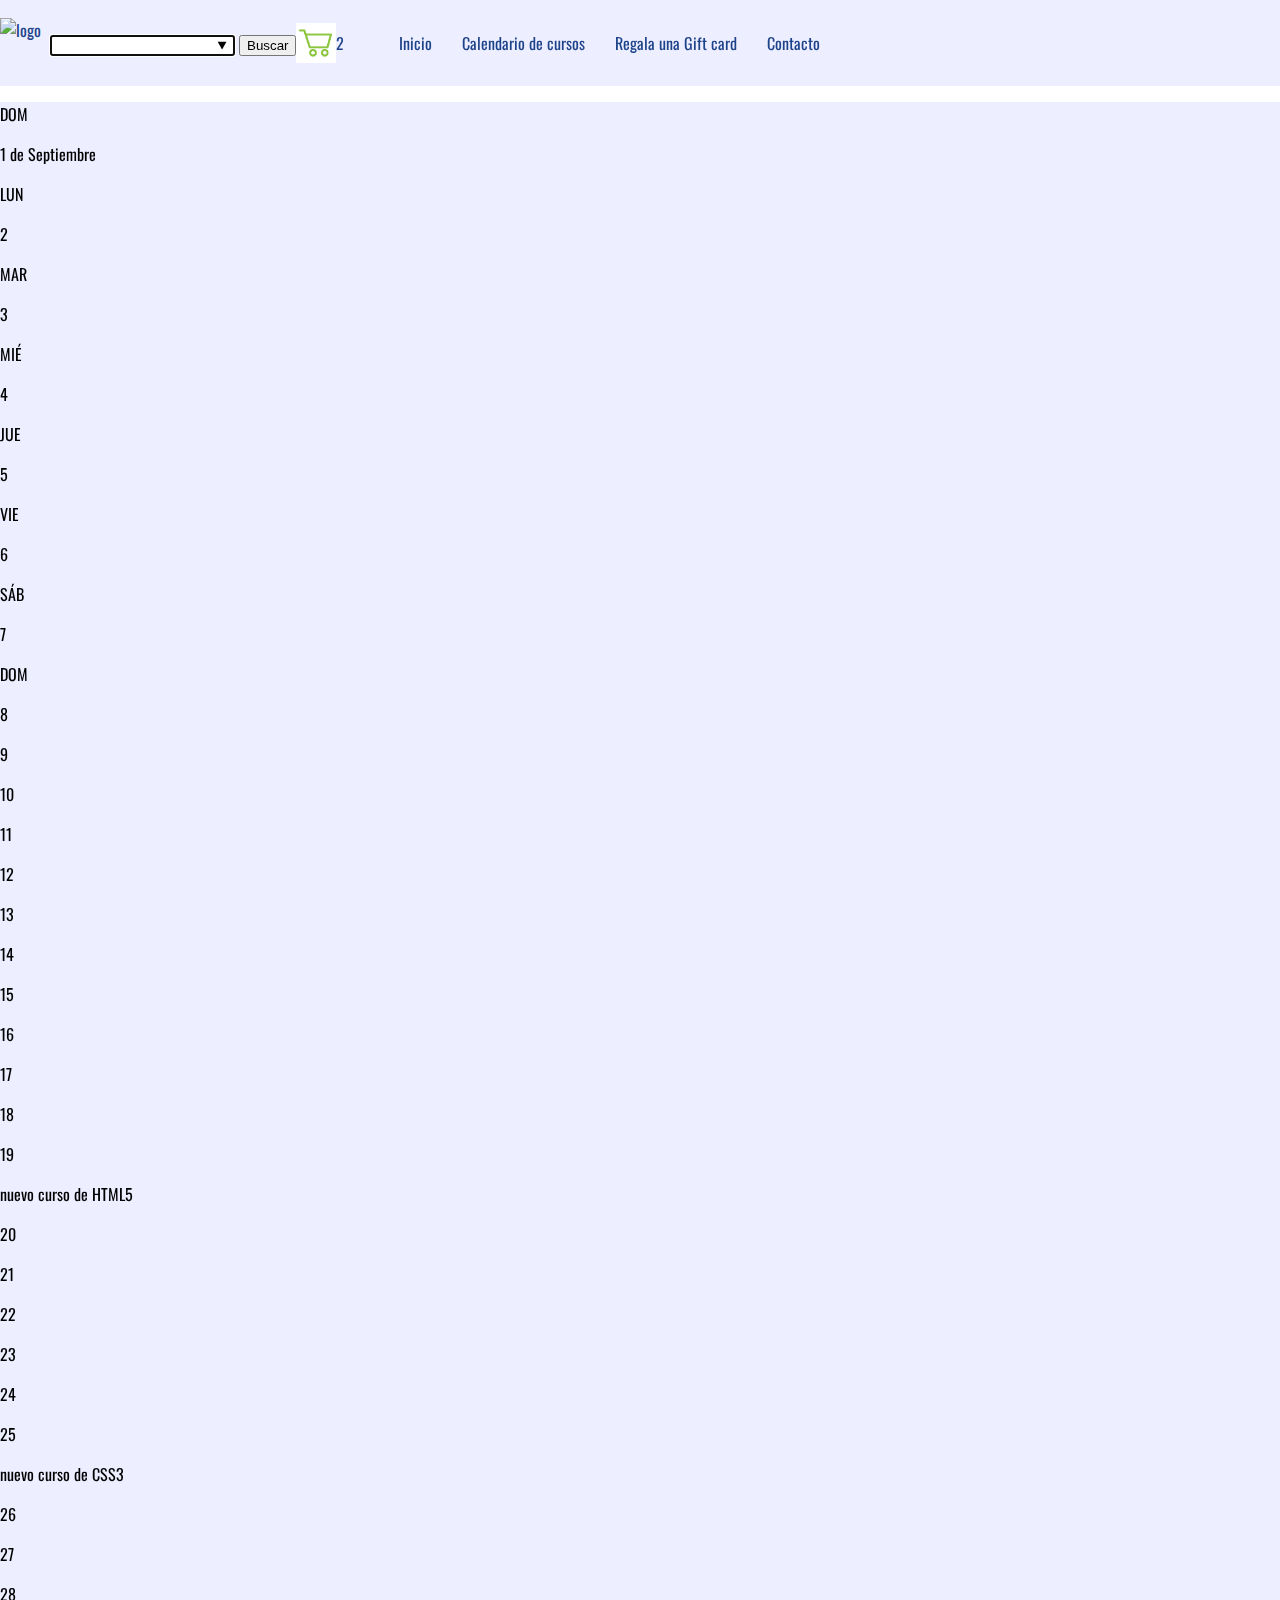
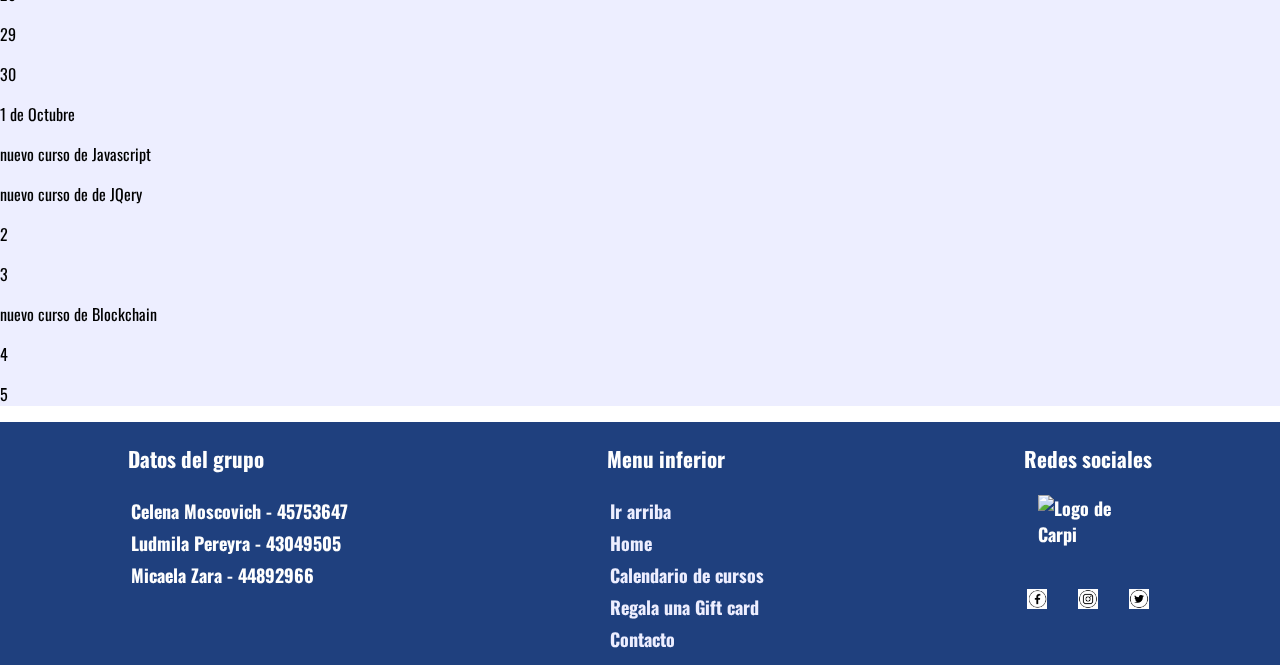
==== calendario.html @ a6043bed "se linkearon todos las paginas al css y se corrigio en footer" ====
<!DOCTYPE html>
<html lang="en">

<head>
    <meta charset="UTF-8">
    <meta http-equiv="X-UA-Compatible" content="IE=edge">
    <meta name="viewport" content="width=device-width, initial-scale=1.0">
    <link rel="stylesheet" href="css/estilos.css">
    <title>Calendario</title>
    <link rel="icon" href="./img/carpiMedia/isologotipoCarpi.png" type="image/x.icon" sizes="64x64" />
</head>

<body>

    <header id="inicio">

        <!--Header del sitio con Logo, barra de buscador y un carrito con el contador de cursos obtenidos.-->

        <!--logo-->
        <img src="./img/carpiMedia/isologotipoCarpi.png" alt="logo" width="50" height="50">

        <!--busqueda-->


        <form action="#" method="post">
            <datalist id="busqueda">
                <option value="Curso Java">
                <option value="Curso HTML">
                <option value="Curso CSS">
            </datalist>

            <input type="text" name="postal" list="busqueda" autofocus>

            <input type="submit" value="Buscar">
        </form>

        <!--carrito-->
        <img src="img/chango.png" alt="changuito" width="40" height="40">

        <p>2</p>

        <nav>

            <ul>
                <li>
                    <a href="./index.html">Inicio</a>
                </li>

                <li>
                    <a href="./calendario.html">Calendario de cursos</a>
                </li>

                <li>
                    <a href="./regala_giftCard.html">Regala una Gift card</a>
                </li>

                <li>
                    <a href="./formulario_contacto.html">Contacto</a>
                </li>
            </ul>

        </nav>


    </header>



    <main>

        <!--CONTENEDOR PADRE-->
        <section>
            <!--CONTENEDORES BABYS-->
            <div>
                <p>DOM</p>
                <p>1 de Septiembre</p>
            </div>

            <div>
                <p>LUN</p>
                <p>2</p>
            </div>
            <div>
                <p>MAR</p>
                <p>3</p>
            </div>
            <div>
                <p>MIÉ</p>
                <p>4</p>
            </div>
            <div>
                <p>JUE</p>
                <p>5</p>
            </div>
            <div>
                <p>VIE</p>
                <p>6</p>
            </div>
            <div>
                <p>SÁB</p>
                <p>7</p>
            </div>
            <div>
                <p>DOM</p>
                <p>8</p>
            </div>
            <div>

                <p>9</p>
            </div>


            <p>10</p>
            </div>
            <div>

                <p>11</p>
            </div>
            <div>

                <p>12</p>
            </div>
            <div>

                <p>13</p>
            </div>
            <div>

                <p>14</p>
            </div>
            <div>
                <div>

                    <p>15</p>
                </div>

                <div>

                    <p>16</p>
                </div>
                <div>

                    <p>17</p>
                </div>
                <div>

                    <p>18</p>
                </div>
                <div>

                    <p>19</p>
                    <p>nuevo curso de HTML5</p>
                </div>
                <div>

                    <p>20</p>
                </div>
                <div>

                    <p>21</p>
                </div>
                <div>

                    <p>22</p>
                </div>
                <div>

                    <p>23</p>
                </div>
                <div>

                    <p>24</p>
                </div>
                <div>

                    <p>25</p>
                    <p>nuevo curso de CSS3</p>
                </div>
                <div>

                    <p>26</p>
                </div>
                <div>

                    <p>27</p>
                </div>

                <div>

                    <p>28</p>
                </div>
                <div>

                    <p>29</p>
                </div>
                <div>

                    <p>30</p>
                </div>
                <div>

                    <p>1 de Octubre</p>
                    <p>nuevo curso de Javascript</p>
                    <p>nuevo curso de de JQery</p>
                </div>
                <div>

                    <p>2</p>
                </div>
                <div>

                    <p>3</p>
                    <p>nuevo curso de Blockchain</p>
                </div>
                <div>

                    <p>4</p>
                </div>
                <div>

                    <p>5</p>
                </div>

        </section>


    </main>






    <footer>

        <!--datos del grupo-->

        <div>

            <h3>Datos del grupo</h3>

            <ul>
                <!--LOGO (se movio a la parte de redes sociales)
                   <li>
                    <img src="././img/carpiMedia/ImagotipoAlternativa03.png" alt="Logo de Carpi" width="150px">
                   </li>  -->
                <li>
                    Celena Moscovich - 45753647
                </li>

                <li>
                    Ludmila Pereyra - 43049505
                </li>

                <li>
                    Micaela Zara - 44892966
                </li>
            </ul>


        </div>

        <!--menu inferior-->

        <div>

            <h3>Menu inferior</h3>

            <nav>
                <ul>
                    <li>
                        <a href="#inicio">Ir arriba</a>
                    </li>
                    
                    <li>
                        <a href="./index.html">Home</a>
                    </li>
                        
                    <li>
                        <a href="./calendario.html">Calendario de cursos</a>
                    </li>

                    <li>
                        <a href="./regala_giftCard.html">Regala una Gift card</a>
                    </li>

                    <li>
                        <a href="./formulario_contacto.html">Contacto</a>
                    </li>
                </ul>

            </nav>
        </div>

        <!--redes-->

        <div>

            <h3>Redes sociales</h3>
            <img src="././img/carpiMedia/ImagotipoAlternativa03.png" id="logo-footer" alt="Logo de Carpi" width="100px"
                height="90px">

            <ul class="redesSociales">
                <li>
                    <a><img src="img/fb.png" alt="facebook" width="20" height="20"></a>
                </li>

                <li>
                    <a><img src="img/ig.png" alt="instagram" width="20" height="20"></a>
                </li>

                <li>
                    <a><img src="img/tw.png" alt="twitter" width="20" height="20"></a>
                </li>
            </ul>

        </div>

    </footer>
</body>

</html>
---- css/estilos.css ----
@import url('https://fonts.googleapis.com/css2?family=Oswald:wght@300;500&display=swap');

/*COLORES
verde medio:#11ad62
verde lima:#c0fe71
verde claro:#bbfcdb
verde medio claro:#58d38c
blanco:#fefefe
COLOR FONDO:#EDEEFF
COLOR TEXTO:#1D438A/

/*selector universal*/
body {
    font-family: 'Oswald', sans-serif;
    margin: 0;

}

/* HEADER */
header {
    background-color: #EDEEFF;
    color: #1D438A;
    display: flex;
    flex-direction: row;
    align-items: center;
}

/* MAIN */
main {
    background-color: #EDEEFF;
}


/* MENU */
nav a {
    color: #1D438A;
    text-decoration: none;
    display: block;

}

nav ul :hover {
    color: #58d38c;
    transition: 0.5s;
}

nav ul {
    display: flex;
    flex-direction: row;
    list-style: none;
    justify-content: space-between;
}

nav li {
    padding: 15px;

}

/* PIE DE PAGINA */
footer {
    background-color: #1f407e;
    color: rgb(254, 254, 254);
    display: flex;
    flex-direction: row;
    justify-content: space-around;
    font-weight: bold;
    font-size: large;
    padding-bottom: 10px;

}

footer ul {
    display: flex;
    flex-direction: column;
    padding: 0;
    margin: 0%;
    list-style: none;
    justify-content: space-between;
    text-align: left;

}

footer ul a {
    color: #EDEEFF;
    text-decoration: none;
}

footer ul a:hover {
    color: aquamarine;
    transition: 0.5s;
}

footer li {
    padding: 3px;
}

.redesSociales {
    display: flex;
    flex-direction: row;
}

#logo-footer {
    display: block;
    margin: auto;
}
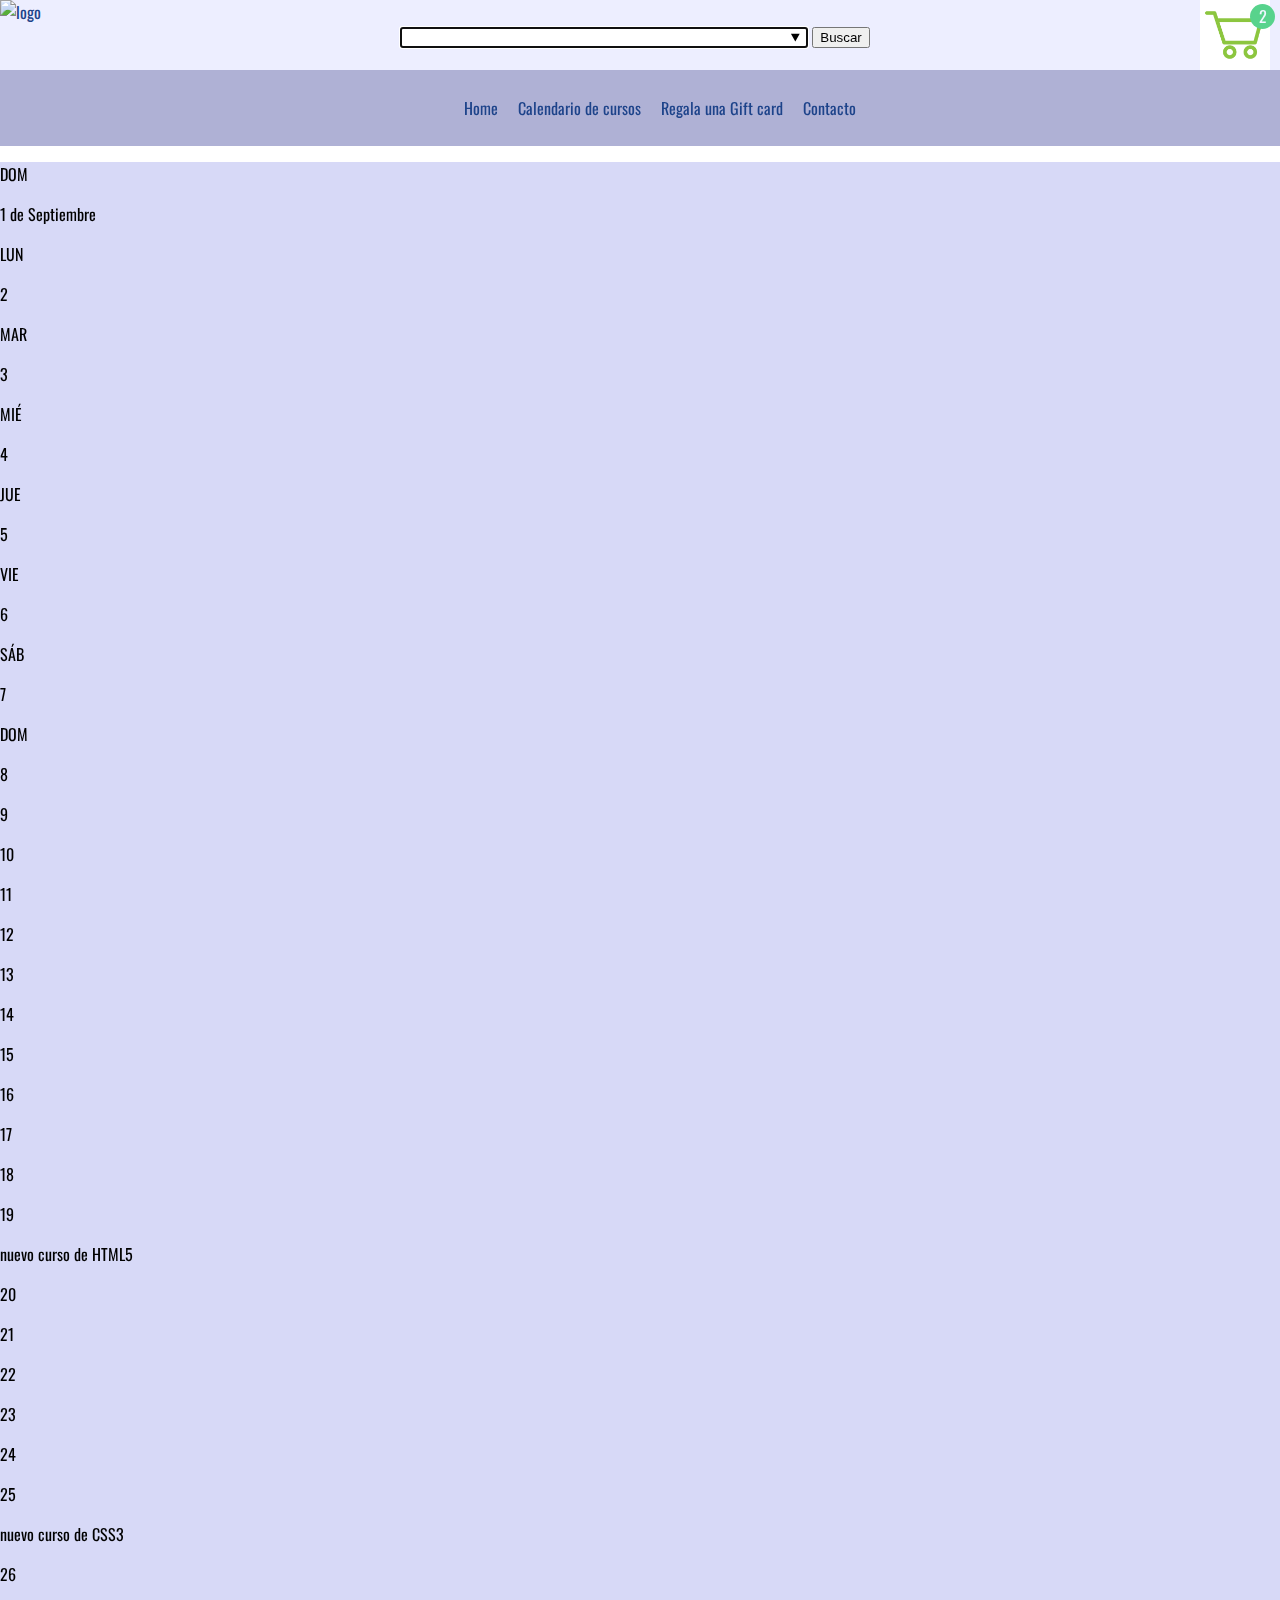
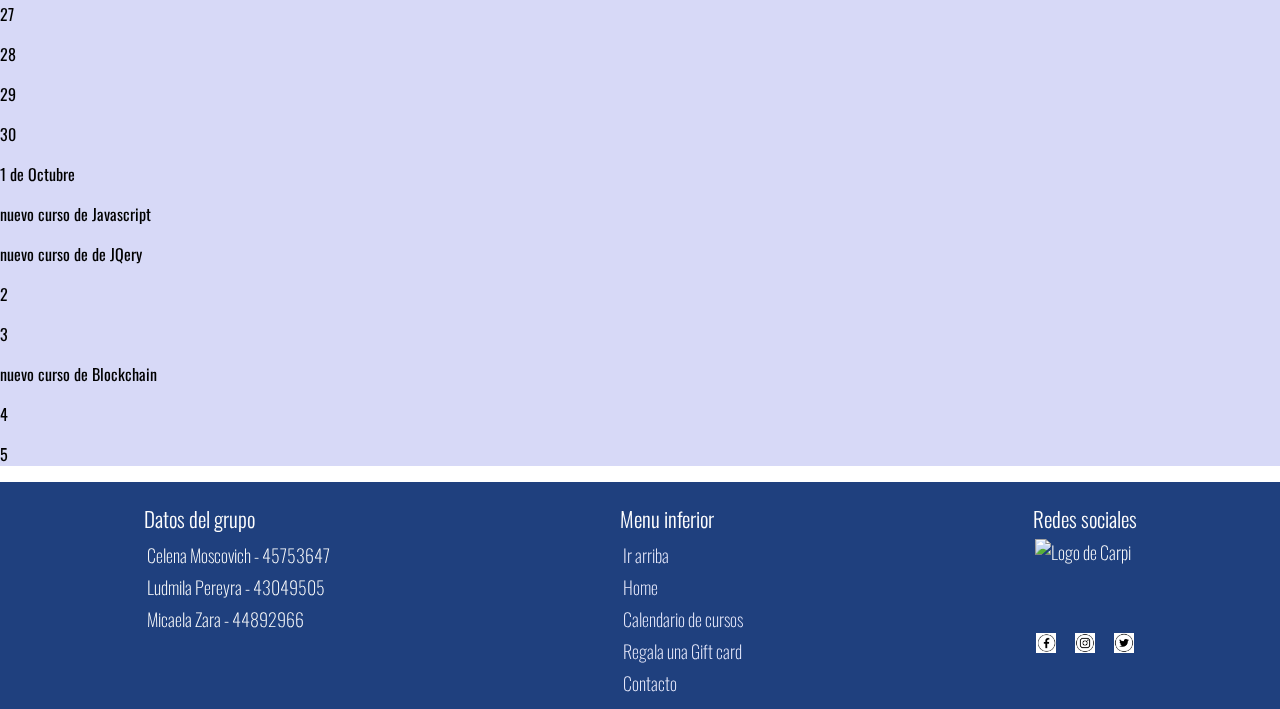
==== commit 6723f892: "corrección header gral" ====
--- a/calendario.html
+++ b/calendario.html
@@ -14,53 +14,58 @@
 
     <header id="inicio">
 
-        <!--Header del sitio con Logo, barra de buscador y un carrito con el contador de cursos obtenidos.-->
-
-        <!--logo-->
-        <img src="./img/carpiMedia/isologotipoCarpi.png" alt="logo" width="50" height="50">
-
-        <!--busqueda-->
-
-
-        <form action="#" method="post">
-            <datalist id="busqueda">
-                <option value="Curso Java">
-                <option value="Curso HTML">
-                <option value="Curso CSS">
-            </datalist>
-
-            <input type="text" name="postal" list="busqueda" autofocus>
-
-            <input type="submit" value="Buscar">
-        </form>
-
-        <!--carrito-->
-        <img src="img/chango.png" alt="changuito" width="40" height="40">
-
-        <p>2</p>
-
-        <nav>
-
-            <ul>
-                <li>
-                    <a href="./index.html">Inicio</a>
-                </li>
-
-                <li>
-                    <a href="./calendario.html">Calendario de cursos</a>
-                </li>
-
-                <li>
-                    <a href="./regala_giftCard.html">Regala una Gift card</a>
-                </li>
-
-                <li>
-                    <a href="./formulario_contacto.html">Contacto</a>
-                </li>
-            </ul>
-
-        </nav>
-
+        <div class="cajaUno">
+            <!--Header del sitio con Logo, barra de buscador y un carrito con el contador de cursos obtenidos.-->
+
+            <!--logo-->
+            <img src="./img/carpiMedia/isologotipoCarpi.png" alt="logo" width="50" height="50">
+
+            <!--busqueda-->
+
+
+            <form action="#" method="post">
+                <datalist id="busqueda">
+                    <option value="Curso Java">
+                    <option value="Curso HTML">
+                    <option value="Curso CSS">
+                </datalist>
+
+                <input type="text" id="buscador" name="postal" list="busqueda" autofocus>
+
+                <input type="submit" value="Buscar">
+            </form>
+
+            <!--carrito-->
+            <div id="chango">
+                <img src="img/chango.png" alt="changuito" width="40" height="40">
+
+                <p id="numero-chango">2</p>
+            </div>
+           
+        </div>
+        <div class="cajaDos">
+            <nav>
+
+                <ul>
+                    <li>
+                        <a href="./index.html">Home</a>
+                    </li>
+
+                    <li>
+                        <a href="./calendario.html">Calendario de cursos</a>
+                    </li>
+
+                    <li>
+                        <a href="./regala_giftCard.html">Regala una Gift card</a>
+                    </li>
+
+                    <li>
+                        <a href="./formulario_contacto.html">Contacto</a>
+                    </li>
+                </ul>
+
+            </nav>
+        </div>
 
     </header>
 
--- a/css/estilos.css
+++ b/css/estilos.css
@@ -16,18 +16,66 @@
 
 }
 
-/* HEADER */
 header {
     background-color: #EDEEFF;
     color: #1D438A;
     display: flex;
-    flex-direction: row;
+    flex-direction: column;
     align-items: center;
 }
 
-/* MAIN */
+.cajaUno {
+    display: flex;
+    flex-direction: row;
+    width: 100%;
+    align-items: center;
+    justify-content: space-between;
+}
+
+.cajaUno img {
+    width: 70px;
+    height: 70px;
+}
+
+#buscador{
+    width: 400px;
+}
+
+#numero-chango{
+    width: 25px;
+    height: 25px;
+    margin: auto;
+    text-align: center;
+    background-color: #58d38c;
+    color: aliceblue;
+    border-radius: 50px;
+    position: absolute;
+    right: 5px;
+    top: 4px;
+}
+
+#chango{
+    margin: 0%;
+    display: flex;
+    justify-content: space-between;
+    align-items: center;
+    margin-right: 10px;
+}
+
+.cajaDos {
+    display: flex;
+    flex-direction: row;
+    background-color: #afb1d5;
+    width: 100%;
+    align-items: center;
+    justify-content: center;
+
+}
+
 main {
+
     background-color: #EDEEFF;
+
 }
 
 
@@ -52,7 +100,13 @@
 }
 
 nav li {
-    padding: 15px;
+    padding: 10px;
+
+}
+
+main {
+
+    background-color: #d7d9f7;
 
 }
 
@@ -63,7 +117,7 @@
     display: flex;
     flex-direction: row;
     justify-content: space-around;
-    font-weight: bold;
+    font-weight: 200;
     font-size: large;
     padding-bottom: 10px;
 
@@ -94,6 +148,11 @@
     padding: 3px;
 }
 
+footer div h3{
+    font-weight: 300;
+    margin-bottom: 5px;
+}
+
 .redesSociales {
     display: flex;
     flex-direction: row;
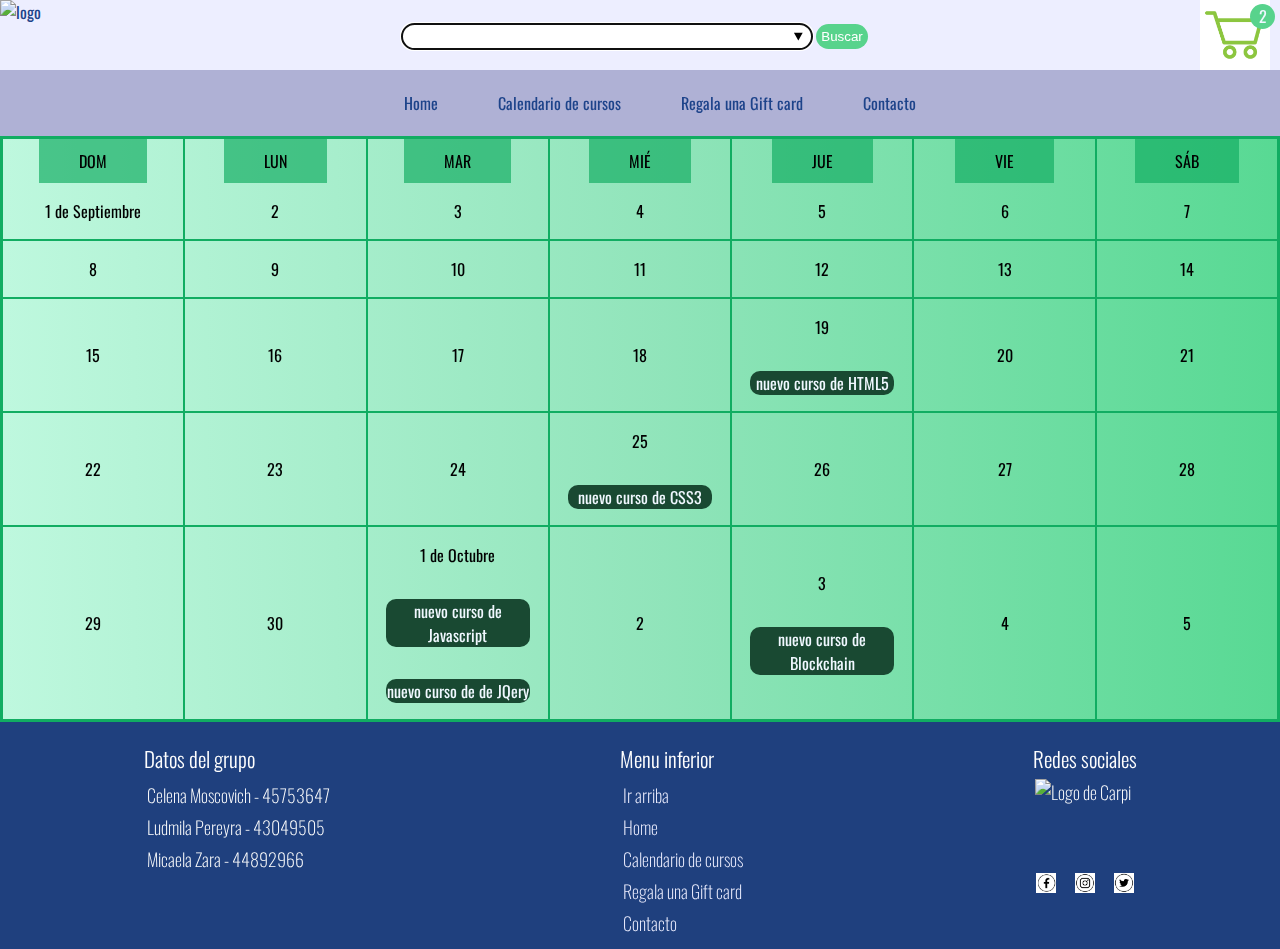
==== commit 45fd493d: "cambio de idioma en html" ====
--- a/calendario.html
+++ b/calendario.html
@@ -1,5 +1,5 @@
 <!DOCTYPE html>
-<html lang="en">
+<html lang="es">
 
 <head>
     <meta charset="UTF-8">
@@ -8,9 +8,12 @@
     <link rel="stylesheet" href="css/estilos.css">
     <title>Calendario</title>
     <link rel="icon" href="./img/carpiMedia/isologotipoCarpi.png" type="image/x.icon" sizes="64x64" />
+    <link rel="stylesheet" href="./css/estilos.css">
+    <link rel="stylesheet" href="./css/estilos-calendario.css">
 </head>
 
 <body>
+
 
     <header id="inicio">
 
@@ -32,7 +35,7 @@
 
                 <input type="text" id="buscador" name="postal" list="busqueda" autofocus>
 
-                <input type="submit" value="Buscar">
+                <input id="boton-buscar" type="submit" value="Buscar">
             </form>
 
             <!--carrito-->
@@ -41,7 +44,7 @@
 
                 <p id="numero-chango">2</p>
             </div>
-           
+
         </div>
         <div class="cajaDos">
             <nav>
@@ -70,70 +73,73 @@
     </header>
 
 
-
-    <main>
-
-        <!--CONTENEDOR PADRE-->
-        <section>
-            <!--CONTENEDORES BABYS-->
-            <div>
-                <p>DOM</p>
-                <p>1 de Septiembre</p>
-            </div>
-
-            <div>
-                <p>LUN</p>
-                <p>2</p>
-            </div>
-            <div>
-                <p>MAR</p>
-                <p>3</p>
-            </div>
-            <div>
-                <p>MIÉ</p>
-                <p>4</p>
-            </div>
-            <div>
-                <p>JUE</p>
-                <p>5</p>
-            </div>
-            <div>
-                <p>VIE</p>
-                <p>6</p>
-            </div>
-            <div>
-                <p>SÁB</p>
-                <p>7</p>
-            </div>
-            <div>
-                <p>DOM</p>
-                <p>8</p>
-            </div>
-            <div>
-
-                <p>9</p>
-            </div>
-
-
-            <p>10</p>
-            </div>
-            <div>
-
-                <p>11</p>
-            </div>
-            <div>
-
-                <p>12</p>
-            </div>
-            <div>
-
-                <p>13</p>
-            </div>
-            <div>
-
-                <p>14</p>
-            </div>
-            <div>
+ 
+        <main>
+        
+            <!--CONTENEDOR PADRE-->
+            <section class="padre">
+                <!--CONTENEDORES BABYS-->
+                <div>
+                    <p class="diasdelasemana">DOM</p>
+                    <p>1 de Septiembre</p>
+                </div>
+
+                <div>
+                    <p class="diasdelasemana">LUN</p>
+                    <p>2</p>
+                </div>
+                <div>
+                    <p class="diasdelasemana">MAR</p>
+                    <p>3</p>
+                </div>
+                <div>
+                    <p class="diasdelasemana">MIÉ</p>
+                    <p>4</p>
+                </div>
+                <div>
+                    <p class="diasdelasemana">JUE</p>
+                    <p>5</p>
+                </div>
+                <div>
+                    <p class="diasdelasemana">VIE</p>
+                    <p>6</p>
+                </div>
+                <div>
+                    <p class="diasdelasemana">SÁB</p>
+                    <p>7</p>
+                </div>
+
+                <div>
+
+                    <p>8</p>
+                </div>
+                <div>
+
+                    <p>9</p>
+                </div>
+
+                <div>
+                    <p>10</p>
+                </div>
+
+
+                <div>
+
+                    <p>11</p>
+                </div>
+                <div>
+
+                    <p>12</p>
+                </div>
+                <div>
+
+                    <p>13</p>
+                </div>
+                <div>
+
+                    <p>14</p>
+                </div>
+
                 <div>
 
                     <p>15</p>
@@ -154,7 +160,7 @@
                 <div>
 
                     <p>19</p>
-                    <p>nuevo curso de HTML5</p>
+                    <p class="etiquetasespeciales">nuevo curso de HTML5</p>
                 </div>
                 <div>
 
@@ -179,7 +185,7 @@
                 <div>
 
                     <p>25</p>
-                    <p>nuevo curso de CSS3</p>
+                    <p class="etiquetasespeciales">nuevo curso de CSS3</p>
                 </div>
                 <div>
 
@@ -205,8 +211,8 @@
                 <div>
 
                     <p>1 de Octubre</p>
-                    <p>nuevo curso de Javascript</p>
-                    <p>nuevo curso de de JQery</p>
+                    <p class="etiquetasespeciales">nuevo curso de Javascript</p>
+                    <p class="etiquetasespeciales">nuevo curso de de JQery</p>
                 </div>
                 <div>
 
@@ -215,7 +221,7 @@
                 <div>
 
                     <p>3</p>
-                    <p>nuevo curso de Blockchain</p>
+                    <p class="etiquetasespeciales">nuevo curso de Blockchain</p>
                 </div>
                 <div>
 
@@ -226,10 +232,10 @@
                     <p>5</p>
                 </div>
 
-        </section>
-
-
-    </main>
+            </section>
+
+
+        </main>
 
 
 
@@ -276,11 +282,11 @@
                     <li>
                         <a href="#inicio">Ir arriba</a>
                     </li>
-                    
+
                     <li>
                         <a href="./index.html">Home</a>
                     </li>
-                        
+
                     <li>
                         <a href="./calendario.html">Calendario de cursos</a>
                     </li>
--- a/css/estilos.css
+++ b/css/estilos.css
@@ -13,7 +13,11 @@
 body {
     font-family: 'Oswald', sans-serif;
     margin: 0;
+    cursor: url(../img/cursor.png), auto;
+}
 
+a{
+    cursor: url(../img/cursor-a.png), auto;
 }
 
 header {
@@ -37,8 +41,23 @@
     height: 70px;
 }
 
+.cajaUno form {
+    align-items: center;
+}
+
 #buscador{
     width: 400px;
+    padding: 5px;
+    border-radius: 30px;
+    border: none;
+}
+
+#boton-buscar{
+    border: none;
+    color: white;
+    background-color: #58d38c;
+    padding: 5px;
+    border-radius: 30px;
 }
 
 #numero-chango{
@@ -100,7 +119,7 @@
 }
 
 nav li {
-    padding: 10px;
+    padding: 5px 30px;
 
 }
 
--- a/css/estilos.css
+++ b/css/estilos.css
@@ -13,7 +13,11 @@
 body {
     font-family: 'Oswald', sans-serif;
     margin: 0;
+    cursor: url(../img/cursor.png), auto;
+}
 
+a{
+    cursor: url(../img/cursor-a.png), auto;
 }
 
 header {
@@ -37,8 +41,23 @@
     height: 70px;
 }
 
+.cajaUno form {
+    align-items: center;
+}
+
 #buscador{
     width: 400px;
+    padding: 5px;
+    border-radius: 30px;
+    border: none;
+}
+
+#boton-buscar{
+    border: none;
+    color: white;
+    background-color: #58d38c;
+    padding: 5px;
+    border-radius: 30px;
 }
 
 #numero-chango{
@@ -100,7 +119,7 @@
 }
 
 nav li {
-    padding: 10px;
+    padding: 5px 30px;
 
 }
 
--- a/css/estilos-calendario.css
+++ b/css/estilos-calendario.css
@@ -0,0 +1,32 @@
+.padre {
+    display: grid;
+    grid-template-columns: repeat(7, 1fr);
+    border: solid #11ad62 2px;
+    background: rgb(187, 252, 219);
+    background: linear-gradient(90deg, rgba(187, 252, 219, 0.885766806722689) 0%, rgba(135, 230, 178, 0.874562324929972) 51%, rgba(67, 217, 131, 0.8605567226890756) 100%);
+    justify-content: center;
+
+}
+
+.padre div {
+    border: solid #11ad62 1px;
+    text-align: center;
+    justify-content: center;
+    display: flex;
+    flex-direction: column;
+    align-items: center;
+    margin: 0;
+}
+
+.diasdelasemana {
+    background-color: #11ad62ad;
+    padding: 10px 40px 10px 40px;
+    margin: 0;
+}
+
+.etiquetasespeciales {
+    background-color: #194932;
+    color: aliceblue;
+    border-radius: 10px;
+    width: 80%;
+}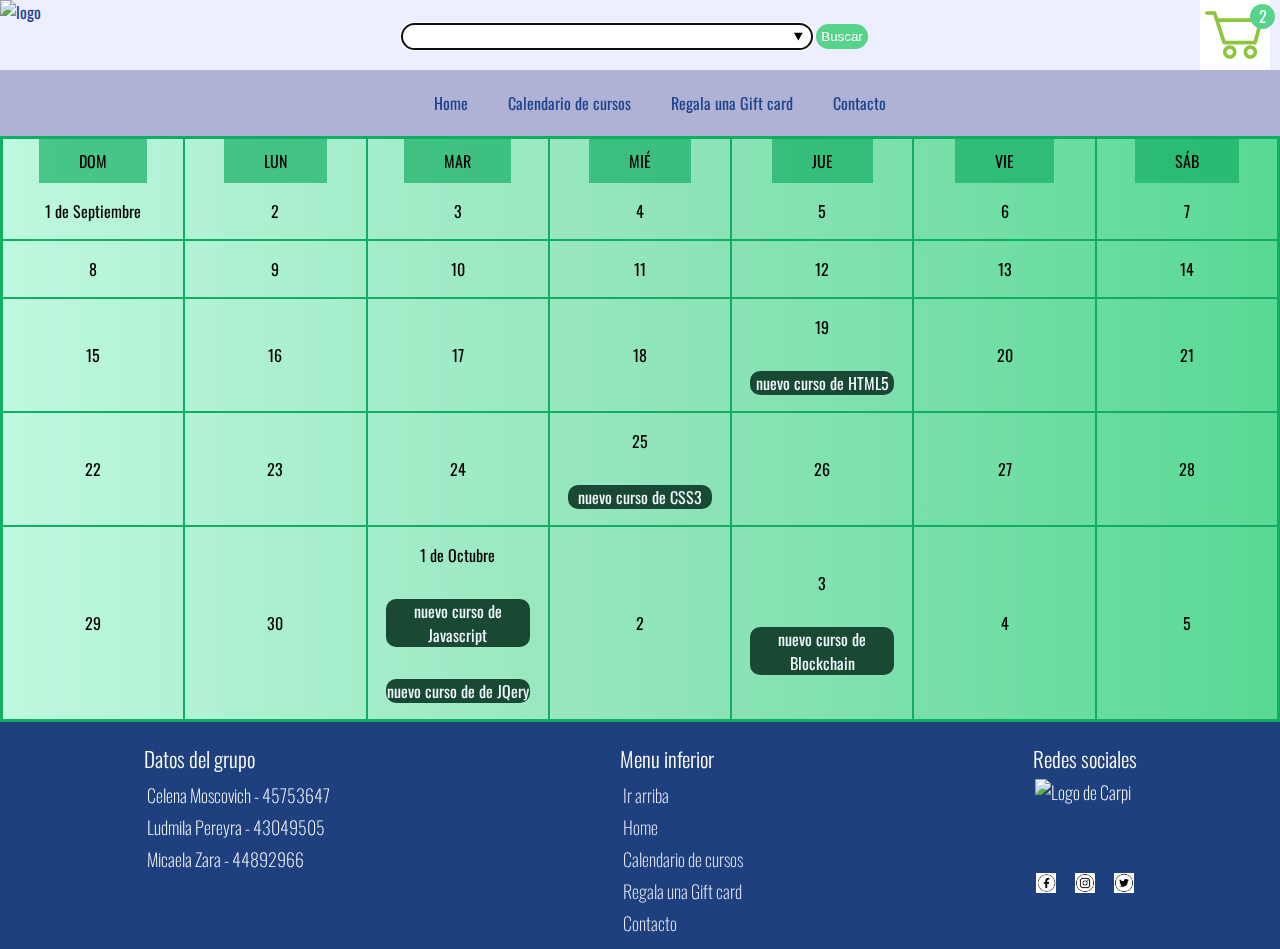
==== commit 15eb878c: "detallitos" ====
--- a/calendario.html
+++ b/calendario.html
@@ -31,6 +31,7 @@
                     <option value="Curso Java">
                     <option value="Curso HTML">
                     <option value="Curso CSS">
+                    <option value="Curso Phyton"></option>
                 </datalist>
 
                 <input type="text" id="buscador" name="postal" list="busqueda" autofocus>
@@ -73,169 +74,169 @@
     </header>
 
 
- 
-        <main>
-        
-            <!--CONTENEDOR PADRE-->
-            <section class="padre">
-                <!--CONTENEDORES BABYS-->
-                <div>
-                    <p class="diasdelasemana">DOM</p>
-                    <p>1 de Septiembre</p>
-                </div>
-
-                <div>
-                    <p class="diasdelasemana">LUN</p>
-                    <p>2</p>
-                </div>
-                <div>
-                    <p class="diasdelasemana">MAR</p>
-                    <p>3</p>
-                </div>
-                <div>
-                    <p class="diasdelasemana">MIÉ</p>
-                    <p>4</p>
-                </div>
-                <div>
-                    <p class="diasdelasemana">JUE</p>
-                    <p>5</p>
-                </div>
-                <div>
-                    <p class="diasdelasemana">VIE</p>
-                    <p>6</p>
-                </div>
-                <div>
-                    <p class="diasdelasemana">SÁB</p>
-                    <p>7</p>
-                </div>
-
-                <div>
-
-                    <p>8</p>
-                </div>
-                <div>
-
-                    <p>9</p>
-                </div>
-
-                <div>
-                    <p>10</p>
-                </div>
-
-
-                <div>
-
-                    <p>11</p>
-                </div>
-                <div>
-
-                    <p>12</p>
-                </div>
-                <div>
-
-                    <p>13</p>
-                </div>
-                <div>
-
-                    <p>14</p>
-                </div>
-
-                <div>
-
-                    <p>15</p>
-                </div>
-
-                <div>
-
-                    <p>16</p>
-                </div>
-                <div>
-
-                    <p>17</p>
-                </div>
-                <div>
-
-                    <p>18</p>
-                </div>
-                <div>
-
-                    <p>19</p>
-                    <p class="etiquetasespeciales">nuevo curso de HTML5</p>
-                </div>
-                <div>
-
-                    <p>20</p>
-                </div>
-                <div>
-
-                    <p>21</p>
-                </div>
-                <div>
-
-                    <p>22</p>
-                </div>
-                <div>
-
-                    <p>23</p>
-                </div>
-                <div>
-
-                    <p>24</p>
-                </div>
-                <div>
-
-                    <p>25</p>
-                    <p class="etiquetasespeciales">nuevo curso de CSS3</p>
-                </div>
-                <div>
-
-                    <p>26</p>
-                </div>
-                <div>
-
-                    <p>27</p>
-                </div>
-
-                <div>
-
-                    <p>28</p>
-                </div>
-                <div>
-
-                    <p>29</p>
-                </div>
-                <div>
-
-                    <p>30</p>
-                </div>
-                <div>
-
-                    <p>1 de Octubre</p>
-                    <p class="etiquetasespeciales">nuevo curso de Javascript</p>
-                    <p class="etiquetasespeciales">nuevo curso de de JQery</p>
-                </div>
-                <div>
-
-                    <p>2</p>
-                </div>
-                <div>
-
-                    <p>3</p>
-                    <p class="etiquetasespeciales">nuevo curso de Blockchain</p>
-                </div>
-                <div>
-
-                    <p>4</p>
-                </div>
-                <div>
-
-                    <p>5</p>
-                </div>
-
-            </section>
-
-
-        </main>
+
+    <main>
+
+        <!--CONTENEDOR PADRE-->
+        <section class="padre">
+            <!--CONTENEDORES BABYS-->
+            <div>
+                <p class="diasdelasemana">DOM</p>
+                <p>1 de Septiembre</p>
+            </div>
+
+            <div>
+                <p class="diasdelasemana">LUN</p>
+                <p>2</p>
+            </div>
+            <div>
+                <p class="diasdelasemana">MAR</p>
+                <p>3</p>
+            </div>
+            <div>
+                <p class="diasdelasemana">MIÉ</p>
+                <p>4</p>
+            </div>
+            <div>
+                <p class="diasdelasemana">JUE</p>
+                <p>5</p>
+            </div>
+            <div>
+                <p class="diasdelasemana">VIE</p>
+                <p>6</p>
+            </div>
+            <div>
+                <p class="diasdelasemana">SÁB</p>
+                <p>7</p>
+            </div>
+
+            <div>
+
+                <p>8</p>
+            </div>
+            <div>
+
+                <p>9</p>
+            </div>
+
+            <div>
+                <p>10</p>
+            </div>
+
+
+            <div>
+
+                <p>11</p>
+            </div>
+            <div>
+
+                <p>12</p>
+            </div>
+            <div>
+
+                <p>13</p>
+            </div>
+            <div>
+
+                <p>14</p>
+            </div>
+
+            <div>
+
+                <p>15</p>
+            </div>
+
+            <div>
+
+                <p>16</p>
+            </div>
+            <div>
+
+                <p>17</p>
+            </div>
+            <div>
+
+                <p>18</p>
+            </div>
+            <div>
+
+                <p>19</p>
+                <p class="etiquetasespeciales">nuevo curso de HTML5</p>
+            </div>
+            <div>
+
+                <p>20</p>
+            </div>
+            <div>
+
+                <p>21</p>
+            </div>
+            <div>
+
+                <p>22</p>
+            </div>
+            <div>
+
+                <p>23</p>
+            </div>
+            <div>
+
+                <p>24</p>
+            </div>
+            <div>
+
+                <p>25</p>
+                <p class="etiquetasespeciales">nuevo curso de CSS3</p>
+            </div>
+            <div>
+
+                <p>26</p>
+            </div>
+            <div>
+
+                <p>27</p>
+            </div>
+
+            <div>
+
+                <p>28</p>
+            </div>
+            <div>
+
+                <p>29</p>
+            </div>
+            <div>
+
+                <p>30</p>
+            </div>
+            <div>
+
+                <p>1 de Octubre</p>
+                <p class="etiquetasespeciales">nuevo curso de Javascript</p>
+                <p class="etiquetasespeciales">nuevo curso de de JQery</p>
+            </div>
+            <div>
+
+                <p>2</p>
+            </div>
+            <div>
+
+                <p>3</p>
+                <p class="etiquetasespeciales">nuevo curso de Blockchain</p>
+            </div>
+            <div>
+
+                <p>4</p>
+            </div>
+            <div>
+
+                <p>5</p>
+            </div>
+
+        </section>
+
+
+    </main>
 
 
 
@@ -251,10 +252,8 @@
             <h3>Datos del grupo</h3>
 
             <ul>
-                <!--LOGO (se movio a la parte de redes sociales)
-                   <li>
-                    <img src="././img/carpiMedia/ImagotipoAlternativa03.png" alt="Logo de Carpi" width="150px">
-                   </li>  -->
+                <!--LOGO (se movio a la parte de redes sociales) <li>
+                    <img src="././img/carpiMedia/ImagotipoAlternativa03.png" alt="Logo de Carpi" width="150px"> </li>  -->
                 <li>
                     Celena Moscovich - 45753647
                 </li>
--- a/css/estilos.css
+++ b/css/estilos.css
@@ -115,11 +115,11 @@
     display: flex;
     flex-direction: row;
     list-style: none;
-    justify-content: space-between;
+    justify-content: space-around;
 }
 
 nav li {
-    padding: 5px 30px;
+    padding: 5px 20px
 
 }
 
--- a/css/estilos.css
+++ b/css/estilos.css
@@ -115,11 +115,11 @@
     display: flex;
     flex-direction: row;
     list-style: none;
-    justify-content: space-between;
+    justify-content: space-around;
 }
 
 nav li {
-    padding: 5px 30px;
+    padding: 5px 20px
 
 }
 
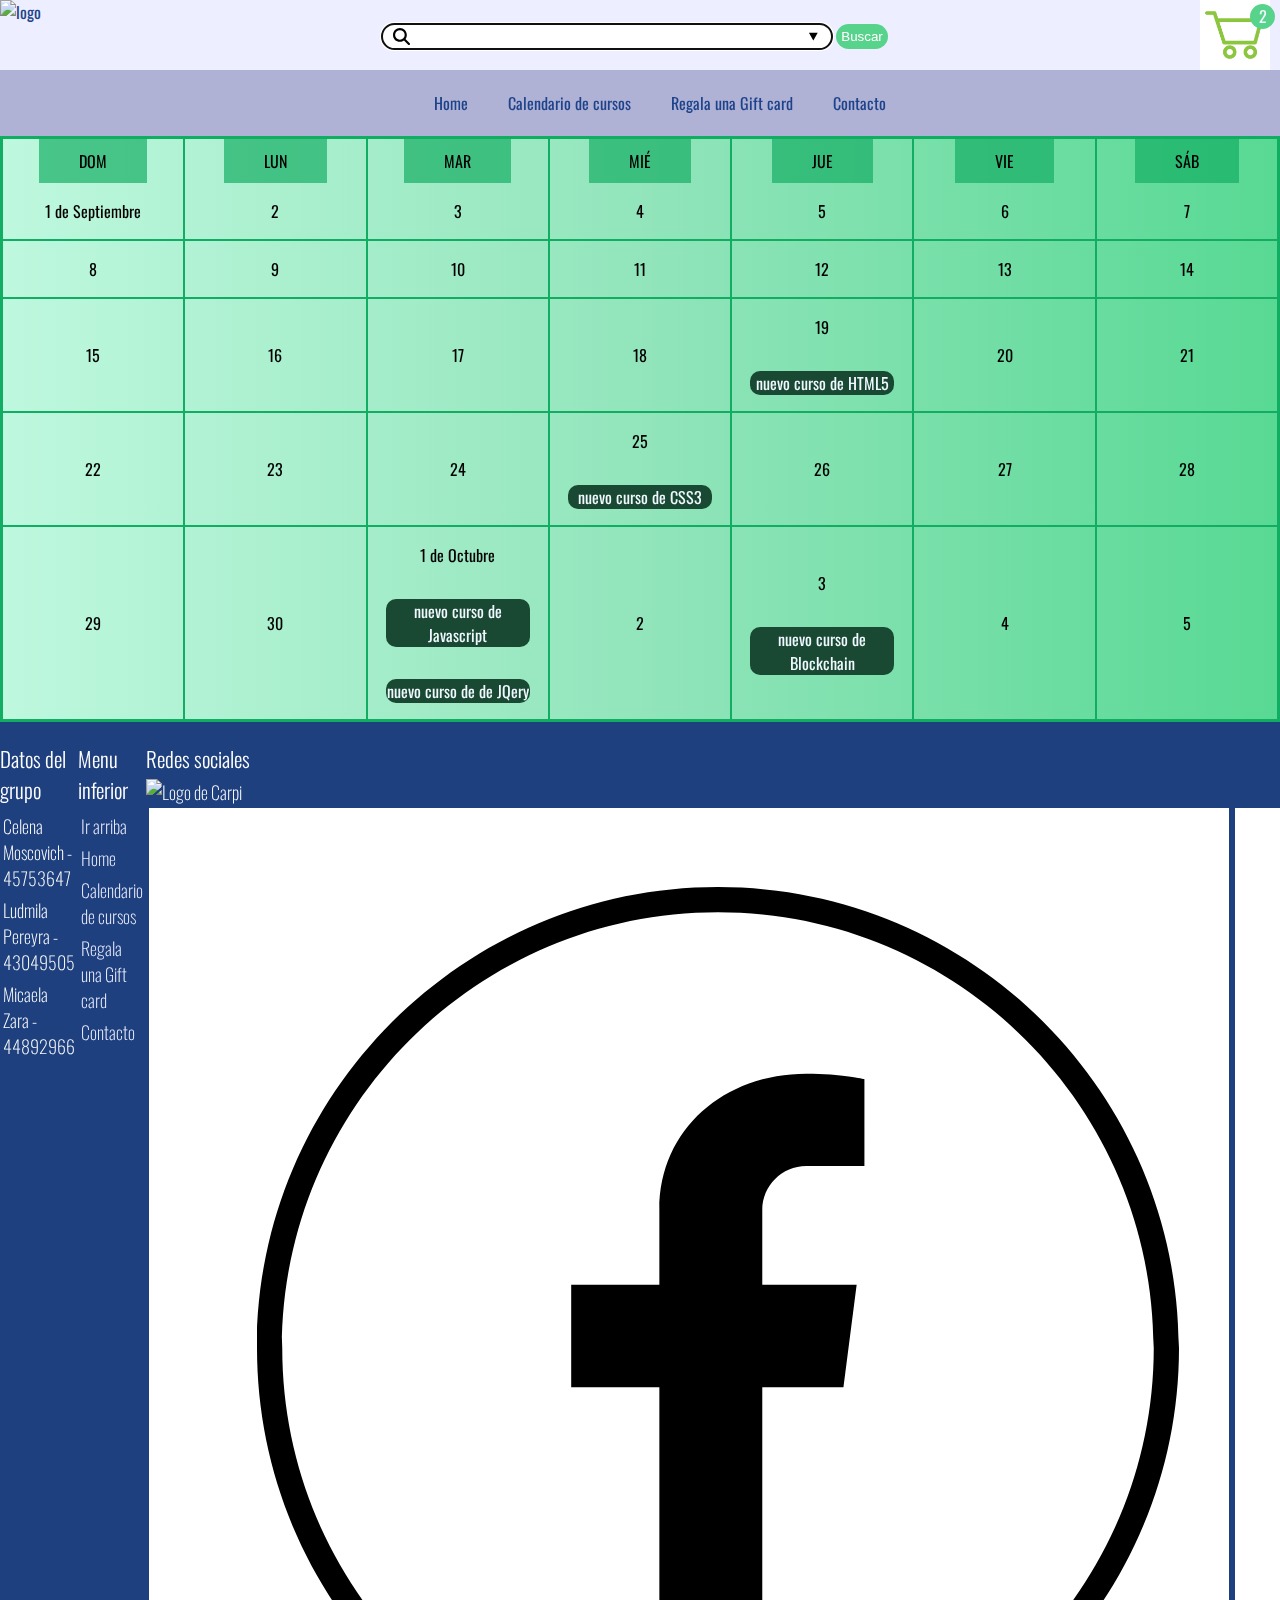
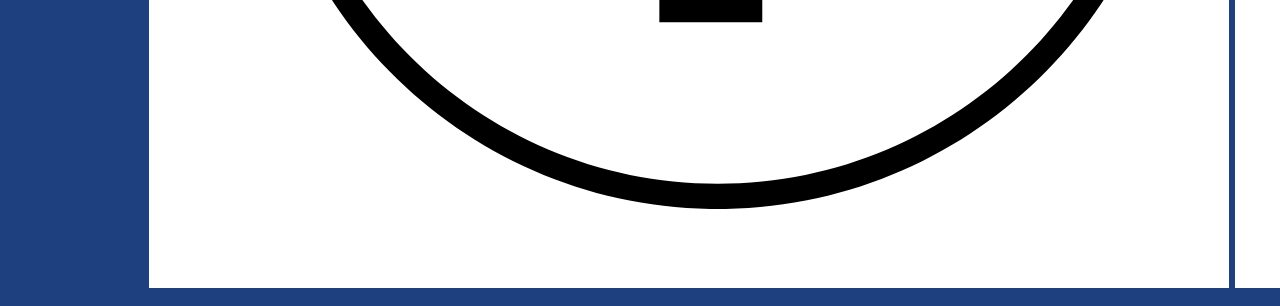
==== commit 0bb4533b: "icon de busqueda en el datalist" ====
--- a/calendario.html
+++ b/calendario.html
@@ -10,6 +10,7 @@
     <link rel="icon" href="./img/carpiMedia/isologotipoCarpi.png" type="image/x.icon" sizes="64x64" />
     <link rel="stylesheet" href="./css/estilos.css">
     <link rel="stylesheet" href="./css/estilos-calendario.css">
+    <link rel="stylesheet" href="./css/input.css">
 </head>
 
 <body>
@@ -301,26 +302,24 @@
 
             </nav>
         </div>
-
         <!--redes-->
 
         <div>
 
             <h3>Redes sociales</h3>
-            <img src="././img/carpiMedia/ImagotipoAlternativa03.png" id="logo-footer" alt="Logo de Carpi" width="100px"
-                height="90px">
+            <img src="./img/carpiMedia/carpi000.png" id="logo-footer" alt="Logo de Carpi">
 
             <ul class="redesSociales">
                 <li>
-                    <a><img src="img/fb.png" alt="facebook" width="20" height="20"></a>
-                </li>
-
-                <li>
-                    <a><img src="img/ig.png" alt="instagram" width="20" height="20"></a>
-                </li>
-
-                <li>
-                    <a><img src="img/tw.png" alt="twitter" width="20" height="20"></a>
+                    <a><img src="img/fb.png" id="redes-logos" alt="facebook"></a>
+                </li>
+
+                <li>
+                    <a><img src="img/ig.png" id="redes-logos" alt="instagram"></a>
+                </li>
+
+                <li>
+                    <a><img src="img/tw.png" id="redes-logos" alt="twitter"></a>
                 </li>
             </ul>
 
--- a/css/input.css
+++ b/css/input.css
@@ -0,0 +1,7 @@
+#buscador{
+background-image: url(../img/icon-busqueda.svg);
+background-repeat: no-repeat;
+padding: 5px 10px 5px 40px;
+background-size: 17px;
+background-position: 11px center;
+}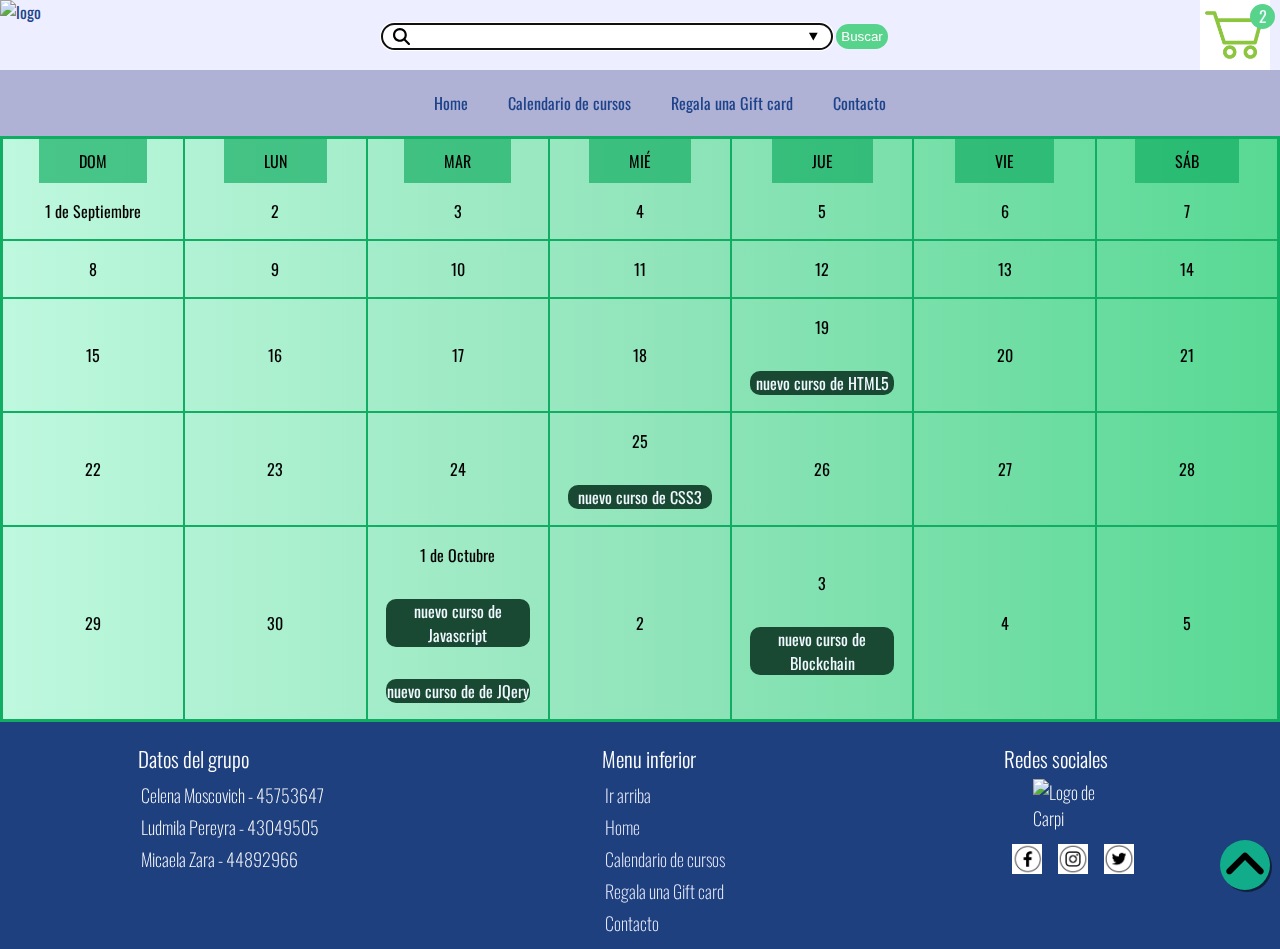
==== commit 12e6f127: "agregado de boton de subir con position fixed" ====
--- a/calendario.html
+++ b/calendario.html
@@ -236,7 +236,7 @@
 
         </section>
 
-
+        <a href="#inicio" class = "arriba"></a>
     </main>
 
 
--- a/css/estilos.css
+++ b/css/estilos.css
@@ -180,4 +180,36 @@
 #logo-footer {
     display: block;
     margin: auto;
-}+    width: 80px;
+}
+#redes-logos {
+    width: 30px;
+    height: 30px;
+    margin-top: 10px;
+    margin-left: 5px;
+    margin-right: 5px;
+    justify-content: space-around;
+}
+.arriba{
+    display: block;
+    width: 50px;
+    height: 50px;
+    background-color: #11AD8B;
+    border-radius: 50%;
+    position: fixed;
+    bottom: 10px;
+    right: 10px;
+    background-image: url(../img/icon-ir_arriba.svg);
+    background-size: contain;
+    box-shadow: 2px 2px rgba(0, 0, 0, 0.5);
+    transition: 0.5s;
+    background-repeat: no-repeat;
+    background-position: center;
+}
+
+.arriba:hover{
+    background-color: #58d38c;
+    transition: 1s;
+}
+
+    --- a/css/estilos.css
+++ b/css/estilos.css
@@ -180,4 +180,36 @@
 #logo-footer {
     display: block;
     margin: auto;
-}+    width: 80px;
+}
+#redes-logos {
+    width: 30px;
+    height: 30px;
+    margin-top: 10px;
+    margin-left: 5px;
+    margin-right: 5px;
+    justify-content: space-around;
+}
+.arriba{
+    display: block;
+    width: 50px;
+    height: 50px;
+    background-color: #11AD8B;
+    border-radius: 50%;
+    position: fixed;
+    bottom: 10px;
+    right: 10px;
+    background-image: url(../img/icon-ir_arriba.svg);
+    background-size: contain;
+    box-shadow: 2px 2px rgba(0, 0, 0, 0.5);
+    transition: 0.5s;
+    background-repeat: no-repeat;
+    background-position: center;
+}
+
+.arriba:hover{
+    background-color: #58d38c;
+    transition: 1s;
+}
+
+    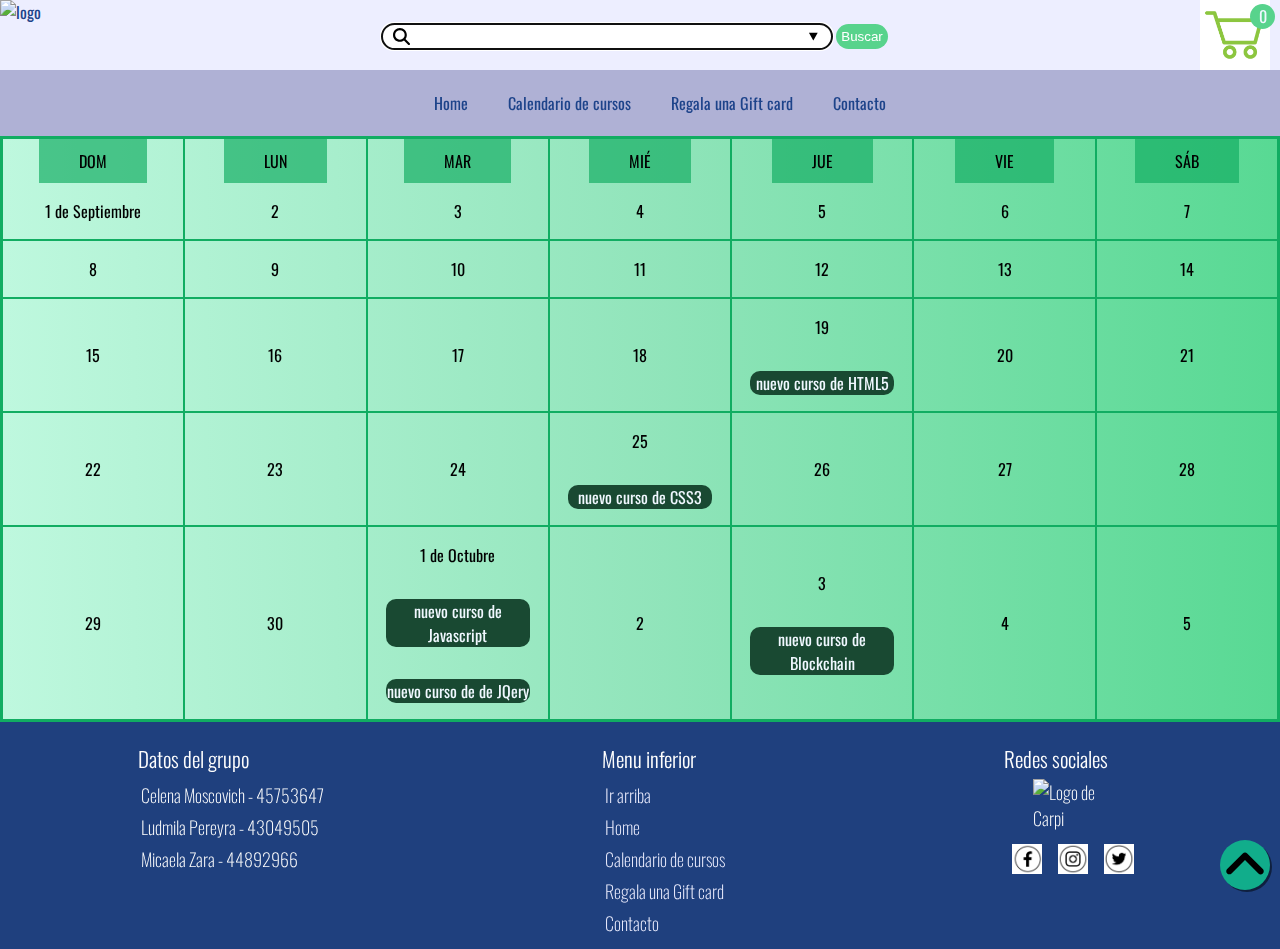
==== commit 3bd52fdf: "boton agregar al chango" ====
--- a/calendario.html
+++ b/calendario.html
@@ -11,9 +11,10 @@
     <link rel="stylesheet" href="./css/estilos.css">
     <link rel="stylesheet" href="./css/estilos-calendario.css">
     <link rel="stylesheet" href="./css/input.css">
+    <script src="js/contador.js"></script>
 </head>
 
-<body>
+<body onload="setValorPagina()">
 
 
     <header id="inicio">
@@ -44,7 +45,7 @@
             <div id="chango">
                 <img src="img/chango.png" alt="changuito" width="40" height="40">
 
-                <p id="numero-chango">2</p>
+                <p id="numero-chango">0</p>
             </div>
 
         </div>
--- a/css/estilos.css
+++ b/css/estilos.css
@@ -16,7 +16,7 @@
     cursor: url(../img/cursor.png), auto;
 }
 
-a{
+a {
     cursor: url(../img/cursor-a.png), auto;
 }
 
@@ -45,14 +45,14 @@
     align-items: center;
 }
 
-#buscador{
+#buscador {
     width: 400px;
     padding: 5px;
     border-radius: 30px;
     border: none;
 }
 
-#boton-buscar{
+#boton-buscar {
     border: none;
     color: white;
     background-color: #58d38c;
@@ -60,7 +60,7 @@
     border-radius: 30px;
 }
 
-#numero-chango{
+#numero-chango {
     width: 25px;
     height: 25px;
     margin: auto;
@@ -73,7 +73,7 @@
     top: 4px;
 }
 
-#chango{
+#chango {
     margin: 0%;
     display: flex;
     justify-content: space-between;
@@ -88,6 +88,8 @@
     width: 100%;
     align-items: center;
     justify-content: center;
+    animation: barra-color 5s infinite;
+    animation-direction: alternate;
 
 }
 
@@ -120,7 +122,6 @@
 
 nav li {
     padding: 5px 20px
-
 }
 
 main {
@@ -139,6 +140,8 @@
     font-weight: 200;
     font-size: large;
     padding-bottom: 10px;
+    animation: footer-color 5s infinite;
+    animation-direction: alternate;
 
 }
 
@@ -167,7 +170,7 @@
     padding: 3px;
 }
 
-footer div h3{
+footer div h3 {
     font-weight: 300;
     margin-bottom: 5px;
 }
@@ -182,6 +185,7 @@
     margin: auto;
     width: 80px;
 }
+
 #redes-logos {
     width: 30px;
     height: 30px;
@@ -189,6 +193,50 @@
     margin-left: 5px;
     margin-right: 5px;
     justify-content: space-around;
+}
+
+@keyframes footer-color {
+    0% {
+        background-color: #1D438A;
+        opacity: 1;
+    }
+
+    25% {
+        background-color: #2452a7;
+        opacity: 1;
+    }
+
+    50% {
+        background-color: #2b63cd;
+        opacity: 1;
+    }
+
+    100% {
+        background-color: #3275f1;
+        opacity: 1;
+    }
+}
+
+@keyframes barra-color{
+    0% {
+        background-color: #afb1d5;
+        opacity: 1;
+    }
+
+    25% {
+        background-color: #9c9fd1;
+        opacity: 1;
+    }
+
+    50% {
+        background-color: #878bd7;
+        opacity: 1;
+    }
+
+    100% {
+        background-color: #6368cc;
+        opacity: 1;
+    }
 }
 .arriba{
     display: block;
@@ -205,11 +253,10 @@
     transition: 0.5s;
     background-repeat: no-repeat;
     background-position: center;
+    z-index: 999999999;
 }
 
 .arriba:hover{
     background-color: #58d38c;
     transition: 1s;
-}
-
-    +}--- a/css/estilos.css
+++ b/css/estilos.css
@@ -16,7 +16,7 @@
     cursor: url(../img/cursor.png), auto;
 }
 
-a{
+a {
     cursor: url(../img/cursor-a.png), auto;
 }
 
@@ -45,14 +45,14 @@
     align-items: center;
 }
 
-#buscador{
+#buscador {
     width: 400px;
     padding: 5px;
     border-radius: 30px;
     border: none;
 }
 
-#boton-buscar{
+#boton-buscar {
     border: none;
     color: white;
     background-color: #58d38c;
@@ -60,7 +60,7 @@
     border-radius: 30px;
 }
 
-#numero-chango{
+#numero-chango {
     width: 25px;
     height: 25px;
     margin: auto;
@@ -73,7 +73,7 @@
     top: 4px;
 }
 
-#chango{
+#chango {
     margin: 0%;
     display: flex;
     justify-content: space-between;
@@ -88,6 +88,8 @@
     width: 100%;
     align-items: center;
     justify-content: center;
+    animation: barra-color 5s infinite;
+    animation-direction: alternate;
 
 }
 
@@ -120,7 +122,6 @@
 
 nav li {
     padding: 5px 20px
-
 }
 
 main {
@@ -139,6 +140,8 @@
     font-weight: 200;
     font-size: large;
     padding-bottom: 10px;
+    animation: footer-color 5s infinite;
+    animation-direction: alternate;
 
 }
 
@@ -167,7 +170,7 @@
     padding: 3px;
 }
 
-footer div h3{
+footer div h3 {
     font-weight: 300;
     margin-bottom: 5px;
 }
@@ -182,6 +185,7 @@
     margin: auto;
     width: 80px;
 }
+
 #redes-logos {
     width: 30px;
     height: 30px;
@@ -189,6 +193,50 @@
     margin-left: 5px;
     margin-right: 5px;
     justify-content: space-around;
+}
+
+@keyframes footer-color {
+    0% {
+        background-color: #1D438A;
+        opacity: 1;
+    }
+
+    25% {
+        background-color: #2452a7;
+        opacity: 1;
+    }
+
+    50% {
+        background-color: #2b63cd;
+        opacity: 1;
+    }
+
+    100% {
+        background-color: #3275f1;
+        opacity: 1;
+    }
+}
+
+@keyframes barra-color{
+    0% {
+        background-color: #afb1d5;
+        opacity: 1;
+    }
+
+    25% {
+        background-color: #9c9fd1;
+        opacity: 1;
+    }
+
+    50% {
+        background-color: #878bd7;
+        opacity: 1;
+    }
+
+    100% {
+        background-color: #6368cc;
+        opacity: 1;
+    }
 }
 .arriba{
     display: block;
@@ -205,11 +253,10 @@
     transition: 0.5s;
     background-repeat: no-repeat;
     background-position: center;
+    z-index: 999999999;
 }
 
 .arriba:hover{
     background-color: #58d38c;
     transition: 1s;
-}
-
-    +}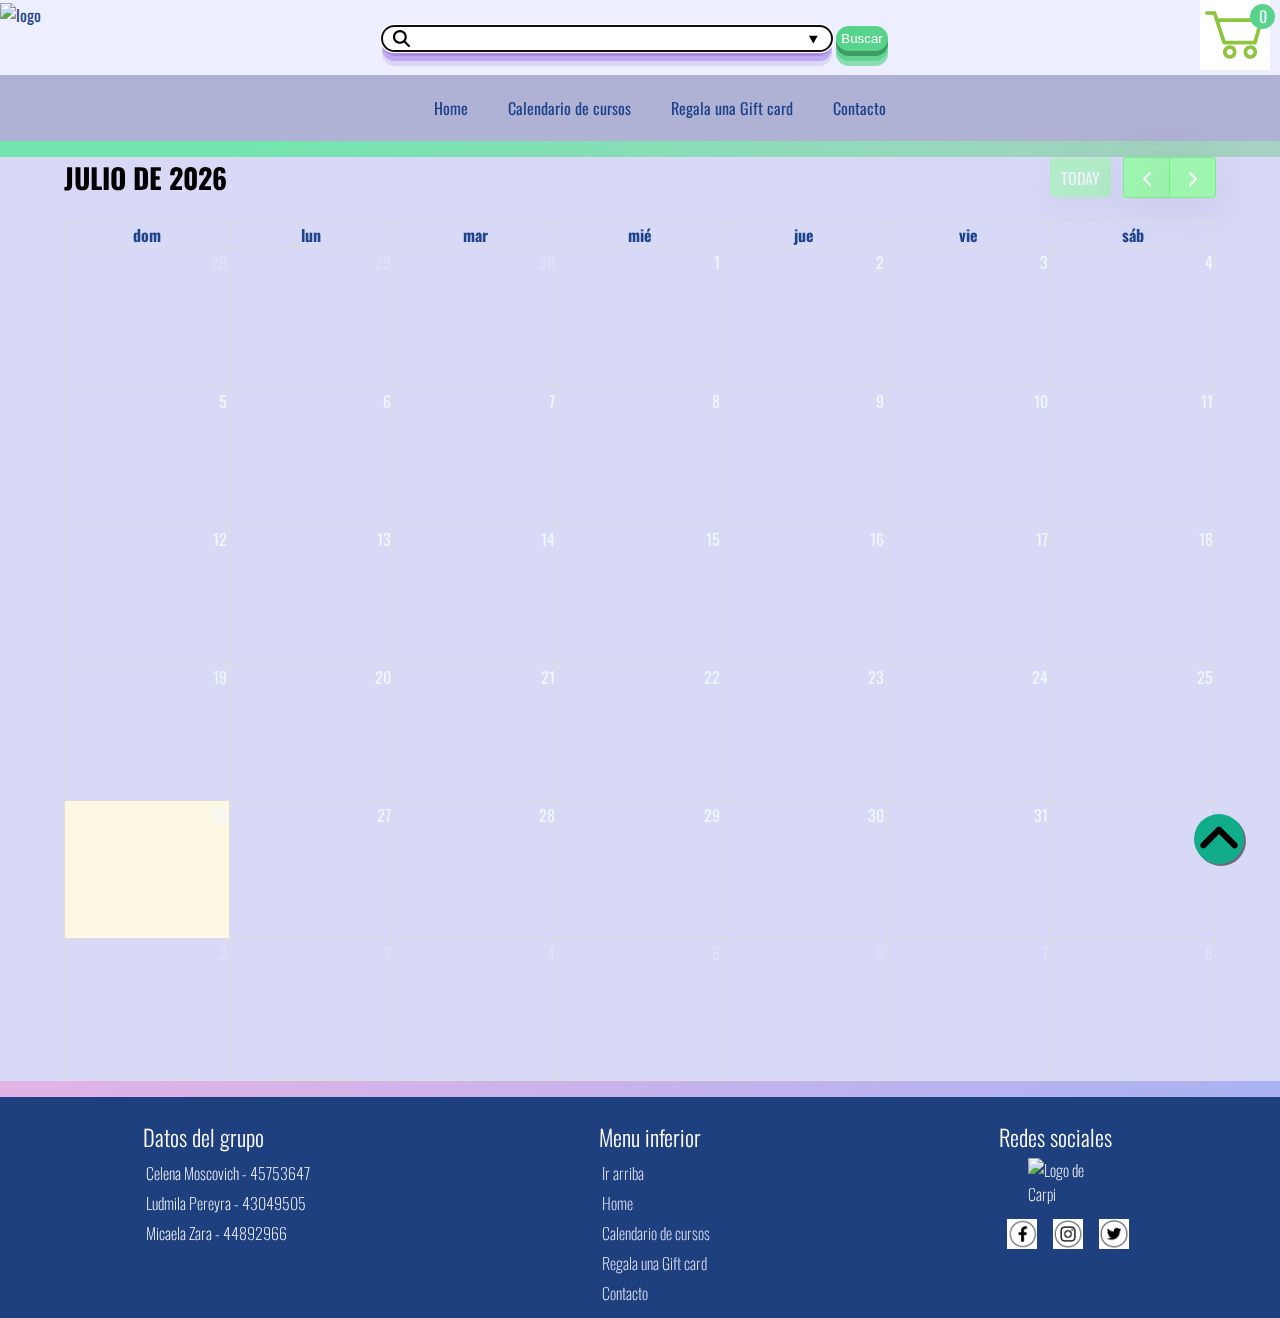
==== commit 7f7e1cf6: "calendario" ====
--- a/calendario.html
+++ b/calendario.html
@@ -1,17 +1,25 @@
 <!DOCTYPE html>
 <html lang="es">
 
+
 <head>
     <meta charset="UTF-8">
-    <meta http-equiv="X-UA-Compatible" content="IE=edge">
     <meta name="viewport" content="width=device-width, initial-scale=1.0">
+    <title>Calendario</title>
+    <link href='fullcalendar/core/main.css' rel='stylesheet' />
+    <link href='fullcalendar/daygrid/main.css' rel='stylesheet' />
+    <script src='fullcalendar/core/main.js'></script>
+    <script src='fullcalendar/daygrid/main.js'></script>
+    <script src="js/calendario.js"></script>
     <link rel="stylesheet" href="css/estilos.css">
+    <link rel="stylesheet" href="css/estilos-calendario.css">
+
     <title>Calendario</title>
     <link rel="icon" href="./img/carpiMedia/isologotipoCarpi.png" type="image/x.icon" sizes="64x64" />
-    <link rel="stylesheet" href="./css/estilos.css">
-    <link rel="stylesheet" href="./css/estilos-calendario.css">
     <link rel="stylesheet" href="./css/input.css">
-    <script src="js/contador.js"></script>
+    <link rel="stylesheet" href="./css/modal.css">
+    <link rel="stylesheet" href="https://cdnjs.cloudflare.com/ajax/libs/fullcalendar/3.10.2/fullcalendar.min.css" />
+
 </head>
 
 <body onload="setValorPagina()">
@@ -43,7 +51,7 @@
 
             <!--carrito-->
             <div id="chango">
-                <img src="img/chango.png" alt="changuito" width="40" height="40">
+                <a id="verCursos"><img src="img/chango.png" alt="changuito" width="40" height="40"></a>
 
                 <p id="numero-chango">0</p>
             </div>
@@ -79,165 +87,23 @@
 
     <main>
 
-        <!--CONTENEDOR PADRE-->
-        <section class="padre">
-            <!--CONTENEDORES BABYS-->
-            <div>
-                <p class="diasdelasemana">DOM</p>
-                <p>1 de Septiembre</p>
+        <div class="e-cursos-carrito" id="modal-cursos-carrito">
+            <div class="contenido-modal">
+                <span class="cerrar">X</span>
+                <p id="titulo-modal">Cursos obtenidos:</p>
+                <ul id="listaCursos">
+                </ul>
             </div>
-
-            <div>
-                <p class="diasdelasemana">LUN</p>
-                <p>2</p>
-            </div>
-            <div>
-                <p class="diasdelasemana">MAR</p>
-                <p>3</p>
-            </div>
-            <div>
-                <p class="diasdelasemana">MIÉ</p>
-                <p>4</p>
-            </div>
-            <div>
-                <p class="diasdelasemana">JUE</p>
-                <p>5</p>
-            </div>
-            <div>
-                <p class="diasdelasemana">VIE</p>
-                <p>6</p>
-            </div>
-            <div>
-                <p class="diasdelasemana">SÁB</p>
-                <p>7</p>
-            </div>
-
-            <div>
-
-                <p>8</p>
-            </div>
-            <div>
-
-                <p>9</p>
-            </div>
-
-            <div>
-                <p>10</p>
-            </div>
-
-
-            <div>
-
-                <p>11</p>
-            </div>
-            <div>
-
-                <p>12</p>
-            </div>
-            <div>
-
-                <p>13</p>
-            </div>
-            <div>
-
-                <p>14</p>
-            </div>
-
-            <div>
-
-                <p>15</p>
-            </div>
-
-            <div>
-
-                <p>16</p>
-            </div>
-            <div>
-
-                <p>17</p>
-            </div>
-            <div>
-
-                <p>18</p>
-            </div>
-            <div>
-
-                <p>19</p>
-                <p class="etiquetasespeciales">nuevo curso de HTML5</p>
-            </div>
-            <div>
-
-                <p>20</p>
-            </div>
-            <div>
-
-                <p>21</p>
-            </div>
-            <div>
-
-                <p>22</p>
-            </div>
-            <div>
-
-                <p>23</p>
-            </div>
-            <div>
-
-                <p>24</p>
-            </div>
-            <div>
-
-                <p>25</p>
-                <p class="etiquetasespeciales">nuevo curso de CSS3</p>
-            </div>
-            <div>
-
-                <p>26</p>
-            </div>
-            <div>
-
-                <p>27</p>
-            </div>
-
-            <div>
-
-                <p>28</p>
-            </div>
-            <div>
-
-                <p>29</p>
-            </div>
-            <div>
-
-                <p>30</p>
-            </div>
-            <div>
-
-                <p>1 de Octubre</p>
-                <p class="etiquetasespeciales">nuevo curso de Javascript</p>
-                <p class="etiquetasespeciales">nuevo curso de de JQery</p>
-            </div>
-            <div>
-
-                <p>2</p>
-            </div>
-            <div>
-
-                <p>3</p>
-                <p class="etiquetasespeciales">nuevo curso de Blockchain</p>
-            </div>
-            <div>
-
-                <p>4</p>
-            </div>
-            <div>
-
-                <p>5</p>
-            </div>
-
+        </div>
+
+        <section class="contenedor-calendario">
+            <article id="calendario"></article>
         </section>
 
-        <a href="#inicio" class = "arriba"></a>
+
+
+        <a href="#inicio" class="arriba"></a>
+
     </main>
 
 
@@ -327,6 +193,10 @@
         </div>
 
     </footer>
+
+    <script src="js/modal.js"></script>
+    <script src="js/cargarChango.js"></script>
+
 </body>
 
 </html>--- a/fullcalendar/core/main.css
+++ b/fullcalendar/core/main.css
@@ -0,0 +1,1052 @@
+@charset "UTF-8";
+.fc {
+  direction: ltr;
+  text-align: left;
+}
+
+.fc-rtl {
+  text-align: right;
+}
+
+body .fc {
+  /* extra precedence to overcome jqui */
+  font-size: 1em;
+}
+
+/* Colors
+--------------------------------------------------------------------------------------------------*/
+.fc-highlight {
+  /* when user is selecting cells */
+  background: #bce8f1;
+  opacity: 0.3;
+}
+
+.fc-bgevent {
+  /* default look for background events */
+  background: #8fdf82;
+  opacity: 0.3;
+}
+
+.fc-nonbusiness {
+  /* default look for non-business-hours areas */
+  /* will inherit .fc-bgevent's styles */
+  background: #d7d7d7;
+}
+
+/* Popover
+--------------------------------------------------------------------------------------------------*/
+.fc-popover {
+  position: absolute;
+  box-shadow: 0 2px 6px rgba(0, 0, 0, 0.15);
+}
+
+.fc-popover .fc-header {
+  /* TODO: be more consistent with fc-head/fc-body */
+  display: flex;
+  flex-direction: row;
+  justify-content: space-between;
+  align-items: center;
+  padding: 2px 4px;
+}
+
+.fc-rtl .fc-popover .fc-header {
+  flex-direction: row-reverse;
+}
+
+.fc-popover .fc-header .fc-title {
+  margin: 0 2px;
+}
+
+.fc-popover .fc-header .fc-close {
+  cursor: pointer;
+  opacity: 0.65;
+  font-size: 1.1em;
+}
+
+/* Misc Reusable Components
+--------------------------------------------------------------------------------------------------*/
+.fc-divider {
+  border-style: solid;
+  border-width: 1px;
+}
+
+hr.fc-divider {
+  height: 0;
+  margin: 0;
+  padding: 0 0 2px;
+  /* height is unreliable across browsers, so use padding */
+  border-width: 1px 0;
+}
+
+.fc-bg,
+.fc-bgevent-skeleton,
+.fc-highlight-skeleton,
+.fc-mirror-skeleton {
+  /* these element should always cling to top-left/right corners */
+  position: absolute;
+  top: 0;
+  left: 0;
+  right: 0;
+}
+
+.fc-bg {
+  bottom: 0;
+  /* strech bg to bottom edge */
+}
+
+.fc-bg table {
+  height: 100%;
+  /* strech bg to bottom edge */
+}
+
+/* Tables
+--------------------------------------------------------------------------------------------------*/
+.fc table {
+  width: 100%;
+  box-sizing: border-box;
+  /* fix scrollbar issue in firefox */
+  table-layout: fixed;
+  border-collapse: collapse;
+  border-spacing: 0;
+  font-size: 1em;
+  /* normalize cross-browser */
+}
+
+.fc th {
+  text-align: center;
+}
+
+.fc th,
+.fc td {
+  border-style: solid;
+  border-width: 1px;
+  padding: 0;
+  vertical-align: top;
+}
+
+.fc td.fc-today {
+  border-style: double;
+  /* overcome neighboring borders */
+}
+
+/* Internal Nav Links
+--------------------------------------------------------------------------------------------------*/
+a[data-goto] {
+  cursor: pointer;
+}
+
+a[data-goto]:hover {
+  text-decoration: underline;
+}
+
+/* Fake Table Rows
+--------------------------------------------------------------------------------------------------*/
+.fc .fc-row {
+  /* extra precedence to overcome themes forcing a 1px border */
+  /* no visible border by default. but make available if need be (scrollbar width compensation) */
+  border-style: solid;
+  border-width: 0;
+}
+
+.fc-row table {
+  /* don't put left/right border on anything within a fake row.
+     the outer tbody will worry about this */
+  border-left: 0 hidden transparent;
+  border-right: 0 hidden transparent;
+  /* no bottom borders on rows */
+  border-bottom: 0 hidden transparent;
+}
+
+.fc-row:first-child table {
+  border-top: 0 hidden transparent;
+  /* no top border on first row */
+}
+
+/* Day Row (used within the header and the DayGrid)
+--------------------------------------------------------------------------------------------------*/
+.fc-row {
+  position: relative;
+}
+
+.fc-row .fc-bg {
+  z-index: 1;
+}
+
+/* highlighting cells & background event skeleton */
+.fc-row .fc-bgevent-skeleton,
+.fc-row .fc-highlight-skeleton {
+  bottom: 0;
+  /* stretch skeleton to bottom of row */
+}
+
+.fc-row .fc-bgevent-skeleton table,
+.fc-row .fc-highlight-skeleton table {
+  height: 100%;
+  /* stretch skeleton to bottom of row */
+}
+
+.fc-row .fc-highlight-skeleton td,
+.fc-row .fc-bgevent-skeleton td {
+  border-color: transparent;
+}
+
+.fc-row .fc-bgevent-skeleton {
+  z-index: 2;
+}
+
+.fc-row .fc-highlight-skeleton {
+  z-index: 3;
+}
+
+/*
+row content (which contains day/week numbers and events) as well as "mirror" (which contains
+temporary rendered events).
+*/
+.fc-row .fc-content-skeleton {
+  position: relative;
+  z-index: 4;
+  padding-bottom: 2px;
+  /* matches the space above the events */
+}
+
+.fc-row .fc-mirror-skeleton {
+  z-index: 5;
+}
+
+.fc .fc-row .fc-content-skeleton table,
+.fc .fc-row .fc-content-skeleton td,
+.fc .fc-row .fc-mirror-skeleton td {
+  /* see-through to the background below */
+  /* extra precedence to prevent theme-provided backgrounds */
+  background: none;
+  /* in case <td>s are globally styled */
+  border-color: transparent;
+}
+
+.fc-row .fc-content-skeleton td,
+.fc-row .fc-mirror-skeleton td {
+  /* don't put a border between events and/or the day number */
+  border-bottom: 0;
+}
+
+.fc-row .fc-content-skeleton tbody td,
+.fc-row .fc-mirror-skeleton tbody td {
+  /* don't put a border between event cells */
+  border-top: 0;
+}
+
+/* Scrolling Container
+--------------------------------------------------------------------------------------------------*/
+.fc-scroller {
+  -webkit-overflow-scrolling: touch;
+}
+
+/* TODO: move to timegrid/daygrid */
+.fc-scroller > .fc-day-grid,
+.fc-scroller > .fc-time-grid {
+  position: relative;
+  /* re-scope all positions */
+  width: 100%;
+  /* hack to force re-sizing this inner element when scrollbars appear/disappear */
+}
+
+/* Global Event Styles
+--------------------------------------------------------------------------------------------------*/
+.fc-event {
+  position: relative;
+  /* for resize handle and other inner positioning */
+  display: block;
+  /* make the <a> tag block */
+  font-size: 0.85em;
+  line-height: 1.4;
+  border-radius: 3px;
+  border: 1px solid #3788d8;
+}
+
+.fc-event,
+.fc-event-dot {
+  background-color: #3788d8;
+  /* default BACKGROUND color */
+}
+
+.fc-event,
+.fc-event:hover {
+  color: #fff;
+  /* default TEXT color */
+  text-decoration: none;
+  /* if <a> has an href */
+}
+
+.fc-event[href],
+.fc-event.fc-draggable {
+  cursor: pointer;
+  /* give events with links and draggable events a hand mouse pointer */
+}
+
+.fc-not-allowed,
+.fc-not-allowed .fc-event {
+  /* to override an event's custom cursor */
+  cursor: not-allowed;
+}
+
+.fc-event .fc-content {
+  position: relative;
+  z-index: 2;
+}
+
+/* resizer (cursor AND touch devices) */
+.fc-event .fc-resizer {
+  position: absolute;
+  z-index: 4;
+}
+
+/* resizer (touch devices) */
+.fc-event .fc-resizer {
+  display: none;
+}
+
+.fc-event.fc-allow-mouse-resize .fc-resizer,
+.fc-event.fc-selected .fc-resizer {
+  /* only show when hovering or selected (with touch) */
+  display: block;
+}
+
+/* hit area */
+.fc-event.fc-selected .fc-resizer:before {
+  /* 40x40 touch area */
+  content: "";
+  position: absolute;
+  z-index: 9999;
+  /* user of this util can scope within a lower z-index */
+  top: 50%;
+  left: 50%;
+  width: 40px;
+  height: 40px;
+  margin-left: -20px;
+  margin-top: -20px;
+}
+
+/* Event Selection (only for touch devices)
+--------------------------------------------------------------------------------------------------*/
+.fc-event.fc-selected {
+  z-index: 9999 !important;
+  /* overcomes inline z-index */
+  box-shadow: 0 2px 5px rgba(0, 0, 0, 0.2);
+}
+
+.fc-event.fc-selected:after {
+  content: "";
+  position: absolute;
+  z-index: 1;
+  /* same z-index as fc-bg, behind text */
+  /* overcome the borders */
+  top: -1px;
+  right: -1px;
+  bottom: -1px;
+  left: -1px;
+  /* darkening effect */
+  background: #000;
+  opacity: 0.25;
+}
+
+/* Event Dragging
+--------------------------------------------------------------------------------------------------*/
+.fc-event.fc-dragging.fc-selected {
+  box-shadow: 0 2px 7px rgba(0, 0, 0, 0.3);
+}
+
+.fc-event.fc-dragging:not(.fc-selected) {
+  opacity: 0.75;
+}
+
+/* Horizontal Events
+--------------------------------------------------------------------------------------------------*/
+/* bigger touch area when selected */
+.fc-h-event.fc-selected:before {
+  content: "";
+  position: absolute;
+  z-index: 3;
+  /* below resizers */
+  top: -10px;
+  bottom: -10px;
+  left: 0;
+  right: 0;
+}
+
+/* events that are continuing to/from another week. kill rounded corners and butt up against edge */
+.fc-ltr .fc-h-event.fc-not-start,
+.fc-rtl .fc-h-event.fc-not-end {
+  margin-left: 0;
+  border-left-width: 0;
+  padding-left: 1px;
+  /* replace the border with padding */
+  border-top-left-radius: 0;
+  border-bottom-left-radius: 0;
+}
+
+.fc-ltr .fc-h-event.fc-not-end,
+.fc-rtl .fc-h-event.fc-not-start {
+  margin-right: 0;
+  border-right-width: 0;
+  padding-right: 1px;
+  /* replace the border with padding */
+  border-top-right-radius: 0;
+  border-bottom-right-radius: 0;
+}
+
+/* resizer (cursor AND touch devices) */
+/* left resizer  */
+.fc-ltr .fc-h-event .fc-start-resizer,
+.fc-rtl .fc-h-event .fc-end-resizer {
+  cursor: w-resize;
+  left: -1px;
+  /* overcome border */
+}
+
+/* right resizer */
+.fc-ltr .fc-h-event .fc-end-resizer,
+.fc-rtl .fc-h-event .fc-start-resizer {
+  cursor: e-resize;
+  right: -1px;
+  /* overcome border */
+}
+
+/* resizer (mouse devices) */
+.fc-h-event.fc-allow-mouse-resize .fc-resizer {
+  width: 7px;
+  top: -1px;
+  /* overcome top border */
+  bottom: -1px;
+  /* overcome bottom border */
+}
+
+/* resizer (touch devices) */
+.fc-h-event.fc-selected .fc-resizer {
+  /* 8x8 little dot */
+  border-radius: 4px;
+  border-width: 1px;
+  width: 6px;
+  height: 6px;
+  border-style: solid;
+  border-color: inherit;
+  background: #fff;
+  /* vertically center */
+  top: 50%;
+  margin-top: -4px;
+}
+
+/* left resizer  */
+.fc-ltr .fc-h-event.fc-selected .fc-start-resizer,
+.fc-rtl .fc-h-event.fc-selected .fc-end-resizer {
+  margin-left: -4px;
+  /* centers the 8x8 dot on the left edge */
+}
+
+/* right resizer */
+.fc-ltr .fc-h-event.fc-selected .fc-end-resizer,
+.fc-rtl .fc-h-event.fc-selected .fc-start-resizer {
+  margin-right: -4px;
+  /* centers the 8x8 dot on the right edge */
+}
+
+/* DayGrid events
+----------------------------------------------------------------------------------------------------
+We use the full "fc-day-grid-event" class instead of using descendants because the event won't
+be a descendant of the grid when it is being dragged.
+*/
+.fc-day-grid-event {
+  margin: 1px 2px 0;
+  /* spacing between events and edges */
+  padding: 0 1px;
+}
+
+tr:first-child > td > .fc-day-grid-event {
+  margin-top: 2px;
+  /* a little bit more space before the first event */
+}
+
+.fc-mirror-skeleton tr:first-child > td > .fc-day-grid-event {
+  margin-top: 0;
+  /* except for mirror skeleton */
+}
+
+.fc-day-grid-event .fc-content {
+  /* force events to be one-line tall */
+  white-space: nowrap;
+  overflow: hidden;
+}
+
+.fc-day-grid-event .fc-time {
+  font-weight: bold;
+}
+
+/* resizer (cursor devices) */
+/* left resizer  */
+.fc-ltr .fc-day-grid-event.fc-allow-mouse-resize .fc-start-resizer,
+.fc-rtl .fc-day-grid-event.fc-allow-mouse-resize .fc-end-resizer {
+  margin-left: -2px;
+  /* to the day cell's edge */
+}
+
+/* right resizer */
+.fc-ltr .fc-day-grid-event.fc-allow-mouse-resize .fc-end-resizer,
+.fc-rtl .fc-day-grid-event.fc-allow-mouse-resize .fc-start-resizer {
+  margin-right: -2px;
+  /* to the day cell's edge */
+}
+
+/* Event Limiting
+--------------------------------------------------------------------------------------------------*/
+/* "more" link that represents hidden events */
+a.fc-more {
+  margin: 1px 3px;
+  font-size: 0.85em;
+  cursor: pointer;
+  text-decoration: none;
+}
+
+a.fc-more:hover {
+  text-decoration: underline;
+}
+
+.fc-limited {
+  /* rows and cells that are hidden because of a "more" link */
+  display: none;
+}
+
+/* popover that appears when "more" link is clicked */
+.fc-day-grid .fc-row {
+  z-index: 1;
+  /* make the "more" popover one higher than this */
+}
+
+.fc-more-popover {
+  z-index: 2;
+  width: 220px;
+}
+
+.fc-more-popover .fc-event-container {
+  padding: 10px;
+}
+
+/* Now Indicator
+--------------------------------------------------------------------------------------------------*/
+.fc-now-indicator {
+  position: absolute;
+  border: 0 solid red;
+}
+
+/* Utilities
+--------------------------------------------------------------------------------------------------*/
+.fc-unselectable {
+  -webkit-user-select: none;
+  -khtml-user-select: none;
+  -moz-user-select: none;
+  -ms-user-select: none;
+  user-select: none;
+  -webkit-touch-callout: none;
+  -webkit-tap-highlight-color: rgba(0, 0, 0, 0);
+}
+
+/*
+TODO: more distinction between this file and common.css
+*/
+/* Colors
+--------------------------------------------------------------------------------------------------*/
+.fc-unthemed th,
+.fc-unthemed td,
+.fc-unthemed thead,
+.fc-unthemed tbody,
+.fc-unthemed .fc-divider,
+.fc-unthemed .fc-row,
+.fc-unthemed .fc-content,
+.fc-unthemed .fc-popover,
+.fc-unthemed .fc-list-view,
+.fc-unthemed .fc-list-heading td {
+  border-color: #ddd;
+}
+
+.fc-unthemed .fc-popover {
+  background-color: #fff;
+}
+
+.fc-unthemed .fc-divider,
+.fc-unthemed .fc-popover .fc-header,
+.fc-unthemed .fc-list-heading td {
+  background: #eee;
+}
+
+.fc-unthemed td.fc-today {
+  background: #fcf8e3;
+}
+
+.fc-unthemed .fc-disabled-day {
+  background: #d7d7d7;
+  opacity: 0.3;
+}
+
+/* Icons
+--------------------------------------------------------------------------------------------------
+from https://feathericons.com/ and built with IcoMoon
+*/
+@font-face {
+  font-family: "fcicons";
+  src: url("[data-uri]") format("truetype");
+  font-weight: normal;
+  font-style: normal;
+}
+.fc-icon {
+  /* use !important to prevent issues with browser extensions that change fonts */
+  font-family: "fcicons" !important;
+  speak: none;
+  font-style: normal;
+  font-weight: normal;
+  font-variant: normal;
+  text-transform: none;
+  line-height: 1;
+  /* Better Font Rendering =========== */
+  -webkit-font-smoothing: antialiased;
+  -moz-osx-font-smoothing: grayscale;
+}
+
+.fc-icon-chevron-left:before {
+  content: "";
+}
+
+.fc-icon-chevron-right:before {
+  content: "";
+}
+
+.fc-icon-chevrons-left:before {
+  content: "";
+}
+
+.fc-icon-chevrons-right:before {
+  content: "";
+}
+
+.fc-icon-minus-square:before {
+  content: "";
+}
+
+.fc-icon-plus-square:before {
+  content: "";
+}
+
+.fc-icon-x:before {
+  content: "";
+}
+
+.fc-icon {
+  display: inline-block;
+  width: 1em;
+  height: 1em;
+  text-align: center;
+}
+
+/* Buttons
+--------------------------------------------------------------------------------------------------
+Lots taken from Flatly (MIT): https://bootswatch.com/4/flatly/bootstrap.css
+*/
+/* reset */
+.fc-button {
+  border-radius: 0;
+  overflow: visible;
+  text-transform: none;
+  margin: 0;
+  font-family: inherit;
+  font-size: inherit;
+  line-height: inherit;
+}
+
+.fc-button:focus {
+  outline: 1px dotted;
+  outline: 5px auto -webkit-focus-ring-color;
+}
+
+.fc-button {
+  -webkit-appearance: button;
+}
+
+.fc-button:not(:disabled) {
+  cursor: pointer;
+}
+
+.fc-button::-moz-focus-inner {
+  padding: 0;
+  border-style: none;
+}
+
+/* theme */
+.fc-button {
+  display: inline-block;
+  font-weight: 400;
+  color: #212529;
+  text-align: center;
+  vertical-align: middle;
+  -webkit-user-select: none;
+  -moz-user-select: none;
+  -ms-user-select: none;
+  user-select: none;
+  background-color: transparent;
+  border: 1px solid transparent;
+  padding: 0.4em 0.65em;
+  font-size: 1em;
+  line-height: 1.5;
+  border-radius: 0.25em;
+}
+
+.fc-button:hover {
+  color: #212529;
+  text-decoration: none;
+}
+
+.fc-button:focus {
+  outline: 0;
+  -webkit-box-shadow: 0 0 0 0.2rem rgba(44, 62, 80, 0.25);
+  box-shadow: 0 0 0 0.2rem rgba(44, 62, 80, 0.25);
+}
+
+.fc-button:disabled {
+  opacity: 0.65;
+}
+
+/* "primary" coloring */
+.fc-button-primary {
+  color: #fff;
+  background-color: #2C3E50;
+  border-color: #2C3E50;
+}
+
+.fc-button-primary:hover {
+  color: #fff;
+  background-color: #1e2b37;
+  border-color: #1a252f;
+}
+
+.fc-button-primary:focus {
+  -webkit-box-shadow: 0 0 0 0.2rem rgba(76, 91, 106, 0.5);
+  box-shadow: 0 0 0 0.2rem rgba(76, 91, 106, 0.5);
+}
+
+.fc-button-primary:disabled {
+  color: #fff;
+  background-color: #2C3E50;
+  border-color: #2C3E50;
+}
+
+.fc-button-primary:not(:disabled):active,
+.fc-button-primary:not(:disabled).fc-button-active {
+  color: #fff;
+  background-color: #1a252f;
+  border-color: #151e27;
+}
+
+.fc-button-primary:not(:disabled):active:focus,
+.fc-button-primary:not(:disabled).fc-button-active:focus {
+  -webkit-box-shadow: 0 0 0 0.2rem rgba(76, 91, 106, 0.5);
+  box-shadow: 0 0 0 0.2rem rgba(76, 91, 106, 0.5);
+}
+
+/* icons within buttons */
+.fc-button .fc-icon {
+  vertical-align: middle;
+  font-size: 1.5em;
+}
+
+/* Buttons Groups
+--------------------------------------------------------------------------------------------------*/
+.fc-button-group {
+  position: relative;
+  display: -webkit-inline-box;
+  display: -ms-inline-flexbox;
+  display: inline-flex;
+  vertical-align: middle;
+}
+
+.fc-button-group > .fc-button {
+  position: relative;
+  -webkit-box-flex: 1;
+  -ms-flex: 1 1 auto;
+  flex: 1 1 auto;
+}
+
+.fc-button-group > .fc-button:hover {
+  z-index: 1;
+}
+
+.fc-button-group > .fc-button:focus,
+.fc-button-group > .fc-button:active,
+.fc-button-group > .fc-button.fc-button-active {
+  z-index: 1;
+}
+
+.fc-button-group > .fc-button:not(:first-child) {
+  margin-left: -1px;
+}
+
+.fc-button-group > .fc-button:not(:last-child) {
+  border-top-right-radius: 0;
+  border-bottom-right-radius: 0;
+}
+
+.fc-button-group > .fc-button:not(:first-child) {
+  border-top-left-radius: 0;
+  border-bottom-left-radius: 0;
+}
+
+/* Popover
+--------------------------------------------------------------------------------------------------*/
+.fc-unthemed .fc-popover {
+  border-width: 1px;
+  border-style: solid;
+}
+
+/* List View
+--------------------------------------------------------------------------------------------------*/
+.fc-unthemed .fc-list-item:hover td {
+  background-color: #f5f5f5;
+}
+
+/* Toolbar
+--------------------------------------------------------------------------------------------------*/
+.fc-toolbar {
+  display: flex;
+  justify-content: space-between;
+  align-items: center;
+}
+
+.fc-toolbar.fc-header-toolbar {
+  margin-bottom: 1.5em;
+}
+
+.fc-toolbar.fc-footer-toolbar {
+  margin-top: 1.5em;
+}
+
+/* inner content */
+.fc-toolbar > * > :not(:first-child) {
+  margin-left: 0.75em;
+}
+
+.fc-toolbar h2 {
+  font-size: 1.75em;
+  margin: 0;
+}
+
+/* View Structure
+--------------------------------------------------------------------------------------------------*/
+.fc-view-container {
+  position: relative;
+}
+
+/* undo twitter bootstrap's box-sizing rules. normalizes positioning techniques */
+/* don't do this for the toolbar because we'll want bootstrap to style those buttons as some pt */
+.fc-view-container *,
+.fc-view-container *:before,
+.fc-view-container *:after {
+  -webkit-box-sizing: content-box;
+  -moz-box-sizing: content-box;
+  box-sizing: content-box;
+}
+
+.fc-view,
+.fc-view > table {
+  /* so dragged elements can be above the view's main element */
+  position: relative;
+  z-index: 1;
+}
+
+@media print {
+  .fc {
+    max-width: 100% !important;
+  }
+
+  /* Global Event Restyling
+  --------------------------------------------------------------------------------------------------*/
+  .fc-event {
+    background: #fff !important;
+    color: #000 !important;
+    page-break-inside: avoid;
+  }
+
+  .fc-event .fc-resizer {
+    display: none;
+  }
+
+  /* Table & Day-Row Restyling
+  --------------------------------------------------------------------------------------------------*/
+  .fc th,
+.fc td,
+.fc hr,
+.fc thead,
+.fc tbody,
+.fc-row {
+    border-color: #ccc !important;
+    background: #fff !important;
+  }
+
+  /* kill the overlaid, absolutely-positioned components */
+  /* common... */
+  .fc-bg,
+.fc-bgevent-skeleton,
+.fc-highlight-skeleton,
+.fc-mirror-skeleton,
+.fc-bgevent-container,
+.fc-business-container,
+.fc-highlight-container,
+.fc-mirror-container {
+    display: none;
+  }
+
+  /* don't force a min-height on rows (for DayGrid) */
+  .fc tbody .fc-row {
+    height: auto !important;
+    /* undo height that JS set in distributeHeight */
+    min-height: 0 !important;
+    /* undo the min-height from each view's specific stylesheet */
+  }
+
+  .fc tbody .fc-row .fc-content-skeleton {
+    position: static;
+    /* undo .fc-rigid */
+    padding-bottom: 0 !important;
+    /* use a more border-friendly method for this... */
+  }
+
+  .fc tbody .fc-row .fc-content-skeleton tbody tr:last-child td {
+    /* only works in newer browsers */
+    padding-bottom: 1em;
+    /* ...gives space within the skeleton. also ensures min height in a way */
+  }
+
+  .fc tbody .fc-row .fc-content-skeleton table {
+    /* provides a min-height for the row, but only effective for IE, which exaggerates this value,
+       making it look more like 3em. for other browers, it will already be this tall */
+    height: 1em;
+  }
+
+  /* Undo month-view event limiting. Display all events and hide the "more" links
+  --------------------------------------------------------------------------------------------------*/
+  .fc-more-cell,
+.fc-more {
+    display: none !important;
+  }
+
+  .fc tr.fc-limited {
+    display: table-row !important;
+  }
+
+  .fc td.fc-limited {
+    display: table-cell !important;
+  }
+
+  .fc-popover {
+    display: none;
+    /* never display the "more.." popover in print mode */
+  }
+
+  /* TimeGrid Restyling
+  --------------------------------------------------------------------------------------------------*/
+  /* undo the min-height 100% trick used to fill the container's height */
+  .fc-time-grid {
+    min-height: 0 !important;
+  }
+
+  /* don't display the side axis at all ("all-day" and time cells) */
+  .fc-timeGrid-view .fc-axis {
+    display: none;
+  }
+
+  /* don't display the horizontal lines */
+  .fc-slats,
+.fc-time-grid hr {
+    /* this hr is used when height is underused and needs to be filled */
+    display: none !important;
+    /* important overrides inline declaration */
+  }
+
+  /* let the container that holds the events be naturally positioned and create real height */
+  .fc-time-grid .fc-content-skeleton {
+    position: static;
+  }
+
+  /* in case there are no events, we still want some height */
+  .fc-time-grid .fc-content-skeleton table {
+    height: 4em;
+  }
+
+  /* kill the horizontal spacing made by the event container. event margins will be done below */
+  .fc-time-grid .fc-event-container {
+    margin: 0 !important;
+  }
+
+  /* TimeGrid *Event* Restyling
+  --------------------------------------------------------------------------------------------------*/
+  /* naturally position events, vertically stacking them */
+  .fc-time-grid .fc-event {
+    position: static !important;
+    margin: 3px 2px !important;
+  }
+
+  /* for events that continue to a future day, give the bottom border back */
+  .fc-time-grid .fc-event.fc-not-end {
+    border-bottom-width: 1px !important;
+  }
+
+  /* indicate the event continues via "..." text */
+  .fc-time-grid .fc-event.fc-not-end:after {
+    content: "...";
+  }
+
+  /* for events that are continuations from previous days, give the top border back */
+  .fc-time-grid .fc-event.fc-not-start {
+    border-top-width: 1px !important;
+  }
+
+  /* indicate the event is a continuation via "..." text */
+  .fc-time-grid .fc-event.fc-not-start:before {
+    content: "...";
+  }
+
+  /* time */
+  /* undo a previous declaration and let the time text span to a second line */
+  .fc-time-grid .fc-event .fc-time {
+    white-space: normal !important;
+  }
+
+  /* hide the the time that is normally displayed... */
+  .fc-time-grid .fc-event .fc-time span {
+    display: none;
+  }
+
+  /* ...replace it with a more verbose version (includes AM/PM) stored in an html attribute */
+  .fc-time-grid .fc-event .fc-time:after {
+    content: attr(data-full);
+  }
+
+  /* Vertical Scroller & Containers
+  --------------------------------------------------------------------------------------------------*/
+  /* kill the scrollbars and allow natural height */
+  .fc-scroller,
+.fc-day-grid-container,
+.fc-time-grid-container {
+    /* */
+    overflow: visible !important;
+    height: auto !important;
+  }
+
+  /* kill the horizontal border/padding used to compensate for scrollbars */
+  .fc-row {
+    border: 0 !important;
+    margin: 0 !important;
+  }
+
+  /* Button Controls
+  --------------------------------------------------------------------------------------------------*/
+  .fc-button-group,
+.fc button {
+    display: none;
+    /* don't display any button-related controls */
+  }
+}
--- a/fullcalendar/daygrid/main.css
+++ b/fullcalendar/daygrid/main.css
@@ -0,0 +1,78 @@
+/* DayGridView
+--------------------------------------------------------------------------------------------------*/
+/* day row structure */
+.fc-dayGridWeek-view .fc-content-skeleton,
+.fc-dayGridDay-view .fc-content-skeleton {
+  /* there may be week numbers in these views, so no padding-top */
+  padding-bottom: 1em;
+  /* ensure a space at bottom of cell for user selecting/clicking */
+}
+
+.fc-dayGrid-view .fc-body .fc-row {
+  min-height: 4em;
+  /* ensure that all rows are at least this tall */
+}
+
+/* a "rigid" row will take up a constant amount of height because content-skeleton is absolute */
+.fc-row.fc-rigid {
+  overflow: hidden;
+}
+
+.fc-row.fc-rigid .fc-content-skeleton {
+  position: absolute;
+  top: 0;
+  left: 0;
+  right: 0;
+}
+
+/* week and day number styling */
+.fc-day-top.fc-other-month {
+  opacity: 0.3;
+}
+
+.fc-dayGrid-view .fc-week-number,
+.fc-dayGrid-view .fc-day-number {
+  padding: 2px;
+}
+
+.fc-dayGrid-view th.fc-week-number,
+.fc-dayGrid-view th.fc-day-number {
+  padding: 0 2px;
+  /* column headers can't have as much v space */
+}
+
+.fc-ltr .fc-dayGrid-view .fc-day-top .fc-day-number {
+  float: right;
+}
+
+.fc-rtl .fc-dayGrid-view .fc-day-top .fc-day-number {
+  float: left;
+}
+
+.fc-ltr .fc-dayGrid-view .fc-day-top .fc-week-number {
+  float: left;
+  border-radius: 0 0 3px 0;
+}
+
+.fc-rtl .fc-dayGrid-view .fc-day-top .fc-week-number {
+  float: right;
+  border-radius: 0 0 0 3px;
+}
+
+.fc-dayGrid-view .fc-day-top .fc-week-number {
+  min-width: 1.5em;
+  text-align: center;
+  background-color: #f2f2f2;
+  color: #808080;
+}
+
+/* when week/day number have own column */
+.fc-dayGrid-view td.fc-week-number {
+  text-align: center;
+}
+
+.fc-dayGrid-view td.fc-week-number > * {
+  /* work around the way we do column resizing and ensure a minimum width */
+  display: inline-block;
+  min-width: 1.25em;
+}
--- a/css/estilos.css
+++ b/css/estilos.css
@@ -7,13 +7,14 @@
 verde medio claro:#58d38c
 blanco:#fefefe
 COLOR FONDO:#EDEEFF
-COLOR TEXTO:#1D438A/
+COLOR AZUl:#1D438A/
 
 /*selector universal*/
 body {
     font-family: 'Oswald', sans-serif;
     margin: 0;
     cursor: url(../img/cursor.png), auto;
+    /* scroll-behavior: smooth;¿?*/
 }
 
 a {
@@ -34,6 +35,7 @@
     width: 100%;
     align-items: center;
     justify-content: space-between;
+    
 }
 
 .cajaUno img {
@@ -43,6 +45,26 @@
 
 .cajaUno form {
     align-items: center;
+}
+
+h1 {
+    font-size: 1.6em;
+}
+
+h2 {
+    font-size: 1.5em;
+}
+
+h3 {
+    font-size: 1.4em;
+}
+
+h4 {
+    font-size: 1.3em;
+}
+
+p {
+    font-size: 1em;
 }
 
 #buscador {
@@ -50,6 +72,7 @@
     padding: 5px;
     border-radius: 30px;
     border: none;
+    box-shadow: rgba(143, 92, 225, 0.4) 0px 5px, rgba(132, 80, 216, 0.317) 0px 10px, rgba(127, 78, 213, 0.153) 0px 15px;
 }
 
 #boton-buscar {
@@ -58,6 +81,7 @@
     background-color: #58d38c;
     padding: 5px;
     border-radius: 30px;
+    box-shadow: rgb(60, 156, 100) 0px 5px, rgba(88, 211, 139, 0.806) 0px 10px, #58d38ba7 0px 15px;
 }
 
 #numero-chango {
@@ -91,6 +115,7 @@
     animation: barra-color 5s infinite;
     animation-direction: alternate;
 
+
 }
 
 main {
@@ -138,7 +163,6 @@
     flex-direction: row;
     justify-content: space-around;
     font-weight: 200;
-    font-size: large;
     padding-bottom: 10px;
     animation: footer-color 5s infinite;
     animation-direction: alternate;
@@ -217,34 +241,15 @@
     }
 }
 
-@keyframes barra-color{
-    0% {
-        background-color: #afb1d5;
-        opacity: 1;
-    }
-
-    25% {
-        background-color: #9c9fd1;
-        opacity: 1;
-    }
-
-    50% {
-        background-color: #878bd7;
-        opacity: 1;
-    }
-
-    100% {
-        background-color: #6368cc;
-        opacity: 1;
-    }
-}
-.arriba{
+.arriba {
     display: block;
     width: 50px;
     height: 50px;
     background-color: #11AD8B;
     border-radius: 50%;
     position: fixed;
+    margin-right: 2%;
+    margin-bottom: 2%;
     bottom: 10px;
     right: 10px;
     background-image: url(../img/icon-ir_arriba.svg);
@@ -254,9 +259,46 @@
     background-repeat: no-repeat;
     background-position: center;
     z-index: 999999999;
-}
-
-.arriba:hover{
+
+}
+
+.arriba:hover {
     background-color: #58d38c;
     transition: 1s;
+}
+
+/*MEDIA QUERIES */
+
+/*TABLET*/
+@media screen and (min-width: 48em) and (max-width:64em){
+    p {
+        font-size: 0.9em;
+    }
+}
+
+/*CELULAR*/
+@media screen and (min-width: 8em) and (max-width:48em) {
+
+    .cajaDos {
+        flex-direction: column;
+        font-size: small;
+        align-items: center;
+    }
+
+    #buscador{
+        width: 60%;
+    }
+    body {
+        width: fit-content;
+
+    }
+
+    #chango{
+        display: none;
+    }
+    
+    #numero-chango{
+        display: none;
+    }
+
 }--- a/css/estilos-calendario.css
+++ b/css/estilos-calendario.css
@@ -1,32 +1,74 @@
-.padre {
-    display: grid;
-    grid-template-columns: repeat(7, 1fr);
-    border: solid #11ad62 2px;
-    background: rgb(187, 252, 219);
-    background: linear-gradient(90deg, rgba(187, 252, 219, 0.885766806722689) 0%, rgba(135, 230, 178, 0.874562324929972) 51%, rgba(67, 217, 131, 0.8605567226890756) 100%);
-    justify-content: center;
+@import url('https://fonts.googleapis.com/css2?family=Oswald:wght@300;500&display=swap');
 
+body {
+    background: rgb(114, 229, 174);
+    background: linear-gradient(164deg, rgba(114, 229, 174, 1) 13%, rgba(247, 179, 225, 1) 57%, rgba(141, 178, 249, 1) 97%);
 }
 
-.padre div {
-    border: solid #11ad62 1px;
-    text-align: center;
-    justify-content: center;
-    display: flex;
-    flex-direction: column;
-    align-items: center;
-    margin: 0;
+.contenedor-calendario {
+    width: 90%;
+    margin: 1em auto;
 }
 
-.diasdelasemana {
-    background-color: #11ad62ad;
-    padding: 10px 40px 10px 40px;
-    margin: 0;
+.fc .fc-toolbar>*>:first-child {
+    font-family: 'Oswald', sans-serif;
+    text-transform: uppercase;
+    animation: text-color 0.9s infinite;
+    animation-direction: alternate;
 }
 
-.etiquetasespeciales {
-    background-color: #194932;
+.fc-button-primary:disabled {
+    background-color: #9ef5b0;
+    border-color: #93fa9361;
+}
+
+.fc-button-primary {
+    color: rgb(255, 255, 255);
+    background-color:#9ef5b0;
+    border-color: #6de96db0;
+    box-shadow: rgba(0, 0, 0, 0.1) 0px 10px 50px;
+}
+
+.fc-ltr .fc-dayGrid-view .fc-day-top .fc-day-number {
+    float: right;
     color: aliceblue;
-    border-radius: 10px;
-    width: 80%;
+}
+
+.fc-view-container *, .fc-view-container :after, .fc-view-container :before {
+    -webkit-box-sizing: content-box;
+    -moz-box-sizing: content-box;
+    color: #1D438A;
+    box-sizing: content-box;
+}
+
+div.fc-content{
+    background-color: rgb(253, 95, 179);
+    border:none;
+    
+}
+span.fc-title{
+    color: aliceblue;
+}
+
+
+@keyframes text-color {
+    0% {
+        color: #1D438A;
+        opacity: 1;
+    }
+
+    25% {
+        color: #2452a7;
+        opacity: 1;
+    }
+
+    50% {
+        color: #2b63cd;
+        opacity: 1;
+    }
+
+    100% {
+        color: #3275f1;
+        opacity: 1;
+    }
 }--- a/css/modal.css
+++ b/css/modal.css
@@ -0,0 +1,51 @@
+.e-cursos-carrito{
+  display: none;
+  /* Ocultar la modal por defecto */
+  position: fixed;
+  /* Posición fija para que se mantenga en la pantalla */
+  z-index: 10000000;
+  /* Z-index para colocarlo por encima de otros elementos */
+  left: 0;
+  top: 0;
+  width: 100%;
+  height: 100%;
+  align-items: center;
+  overflow: auto;
+  background-color: rgba(0, 0, 0, 0.5);
+  /* Permitir el desplazamiento si el contenido es demasiado grande */
+}
+
+.contenido-modal {
+  background-color: #fff;
+  margin: 20% auto;
+  padding: 20px;
+  width: 80%;
+  max-width: 400px;
+  text-align: center;
+  border-radius: 5px;
+  position: relative;
+}
+
+.contenido-modal ul {
+  list-style: none;
+  text-align: center;
+  padding: 0;
+  margin: 0%;
+}
+
+.cerrar {
+  color: #aaa;
+  float: right;
+  font-size: 20px;
+  font-weight: bold;
+}
+
+.cerrar:hover {
+  color: rgb(59, 55, 55);
+  text-decoration: none;
+  cursor: url(../img/cursor-a.png);
+}
+
+.contenido-modal p{
+  font-size: x-large;
+}